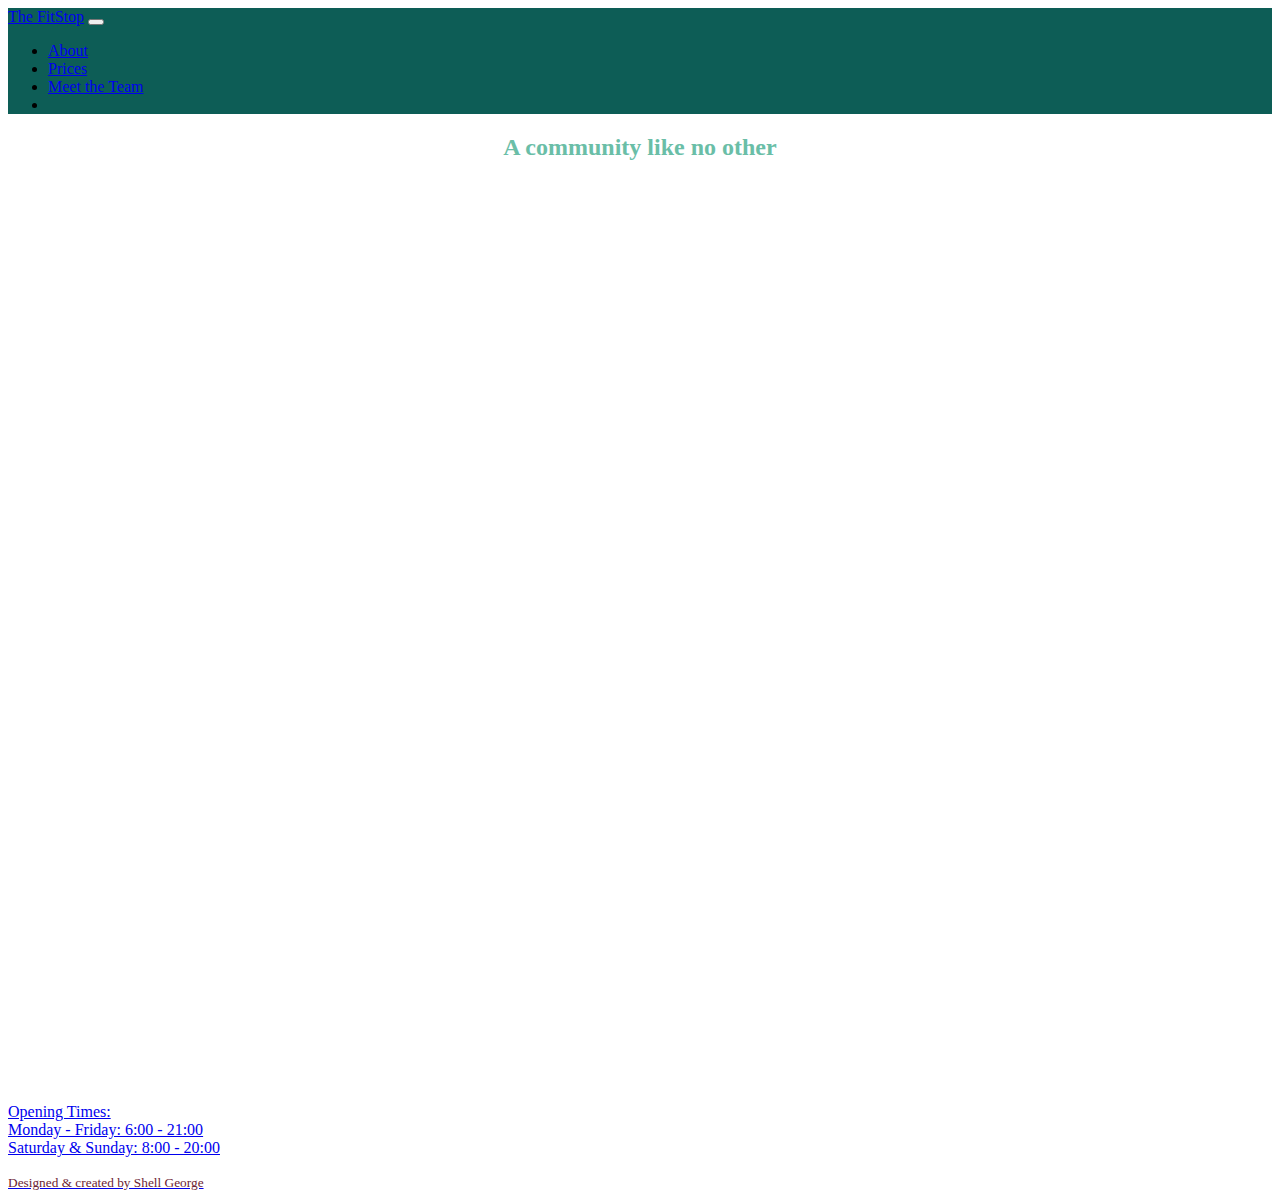
==== about.html @ e60efcc6 "added styling for content in about page" ====
<!DOCTYPE html>
<html lang="en">
<head>
    <meta charset="UTF-8">
    <meta http-equiv="X-UA-Compatible" content="IE=edge">
    <meta name="viewport" content="width=device-width, initial-scale=1.0">
    <meta name="description" content="Cardiff's One stop shop for all your fitness needs.">
    <meta: name="keywords" content="the FitStop, fitness, gym, cardiff, wales">
    <title> About | The FitStop</title>
    <link rel="stylesheet" href="https://cdn.jsdelivr.net/npm/bootstrap@4.5.3/dist/css/bootstrap.min.css" integrity="sha384-TX8t27EcRE3e/ihU7zmQxVncDAy5uIKz4rEkgIXeMed4M0jlfIDPvg6uqKI2xXr2" crossorigin="anonymous">
    <link rel="stylesheet" href="https://use.fontawesome.com/releases/v5.6.3/css/all.css" integrity="sha384-UHRtZLI+pbxtHCWp1t77Bi1L4ZtiqrqD80Kn4Z8NTSRyMA2Fd33n5dQ8lWUE00s/" crossorigin="anonymous"/>
    <link rel="stylesheet" href="assets/css/style.css" type="text/css" />

</head>
<body>
<!-- Navbar -->
<header>
   <nav  class="navbar navbar-expand-lg navbar-dark">
     <a class="navbar-brand" href="index.html" id="gym-name"> <i class="fas fa-dumbbell"></i>  The FitStop</a>
     <button class="navbar-toggler ml-auto" type="button" data-toggle="collapse" data-target="#navbarNavDropdown" aria-controls="navbarNavDropdown" aria-expanded="false" aria-label="Toggle navigation">
       <span class="navbar-toggler-icon"></span></button>

       <div class="collapse navbar-collapse" id="navbarNavDropdown">
           <ul class="navbar-nav mr-auto">
               <li class="nav-item mr-2"><a class="nav-link" href="about.html">About</a></li>
               <li class="nav-item mr-2"><a class="nav-link" href="price.html">Prices</a></li>
               <li class="nav-item mr-2"><a class="nav-link"  href="team.html">Meet the Team</a></li>
               <li class="nav-item dropdown">
           
     </div>
   </nav>
      </header>
<!-- Navbar -->

<!-- Image of community   -->
<section>
<div class="container-fluid" id="about-image">
   <div>
      <div>
         <h2 id="community-slogan" class="text-center text-uppercase">A community like no other</h2>
      </div>
   </div>
</div>
</section>
<!-- About us & Image of founder -->
<section>

</section>

<!-- Facilities available -->
<section>

</section>

 <!-- social media links in here -->
         <section>
            <div class="container-fluid my-5">
      <ul class="social-networks">
      <li><a href="https://www.facebook.com" target="_blank"><i class="fab fa-facebook"> </i></li>
      <li><a href="https://www.instagram.com" target="_blank"><i class="fab fa-instagram"> </i></li>
      <li><a href="https://www.twitter.com" target="_blank"><i class="fab fa-twitter-square"> </i></li>
      </ul>
      </div>
      <p id="gym-times" class="text-center">Opening Times:
        <br> 
        Monday - Friday: 6:00 - 21:00
        <br>
        Saturday & Sunday: 8:00 - 20:00
      </p>
         </section>
  
    </ul>
    <div class="text-center"> 
      <small id="closing-line" class="text-uppercase"> Designed & created by Shell George</small>  
    </div>
  </section>
      </footer>  
      <script src="https://code.jquery.com/jquery-3.5.1.slim.min.js" integrity="sha384-DfXdz2htPH0lsSSs5nCTpuj/zy4C+OGpamoFVy38MVBnE+IbbVYUew+OrCXaRkfj" crossorigin="anonymous"></script>
<script src="https://cdn.jsdelivr.net/npm/popper.js@1.16.1/dist/umd/popper.min.js" integrity="sha384-9/reFTGAW83EW2RDu2S0VKaIzap3H66lZH81PoYlFhbGU+6BZp6G7niu735Sk7lN" crossorigin="anonymous"></script>
<script src="https://cdn.jsdelivr.net/npm/bootstrap@4.5.3/dist/js/bootstrap.min.js" integrity="sha384-w1Q4orYjBQndcko6MimVbzY0tgp4pWB4lZ7lr30WKz0vr/aWKhXdBNmNb5D92v7s" crossorigin="anonymous"></script>
      <script src="https://cdn.jsdelivr.net/npm/bootstrap@4.5.3/dist/js/bootstrap.bundle.min.js" integrity="sha384-ho+j7jyWK8fNQe+A12Hb8AhRq26LrZ/JpcUGGOn+Y7RsweNrtN/tE3MoK7ZeZDyx" crossorigin="anonymous"></script> 
      
</body>
</html>
---- assets/css/style.css ----
<style>
@import url('https://fonts.googleapis.com/css2?family=Montserrat&family=Righteous&display=swap');
</style> 

/*   font-family: 'Montserrat', sans-serif; | font-family: 'Righteous', cursive; */

/* color-ref primary-color: #0d5d56; | secondary-color:  #6d2433 | accent-color:  #6abea7 */

nav {
	padding: 1rem;
    Font-Family:'Righteous', cursive;
    Font-Size: 30px;
}

.navbar{
    background-color: #0d5d56; 
}

#hero-image {
    background: url(../images/hero_image.jpg) no-repeat center center fixed;
    height: 100vh;
    max-width: 100%;
    background-size: cover;
    background-color: rgba(0, 0, 0, 0);
}


.btn-secondary {
    color: #ffffff;
    background-color: #6d2433;
    border-color: #6d2433;
    font-family: 'Montserrat', sans-serif;
}


div p{
    font-family: 'Montserrat', sans-serif;
    color: #6abea7;
    text-align: center;
    font-size: 16px;
}

.text-uppercase.my-3 {
    color: #0d5d56;
}

.slogan{
    color: #6abea7;
    text-align: center;
}

.social-networks li{
    display: inline;
}

.social-networks{
    text-align: center;
    list-style-type: none;
}


.social-networks i{
    font-size: 200%;
    margin: 1%;
    padding: 5%;
    color: #6d2433;
}


#maps {
    height: 100%;
    width: 100%;
    border: none;
}


#closing-line{
color: #6d2433;
}

/* About Us Page  */
#about-image{
    background: url('../images/crossfit-class.jpg') no-repeat center center fixed;
    height: 100vh;
    max-width: 100%;
    background-size: cover;
}

div h2{
    color: #6abea7;
    font-family: 'Righteous', cursive;
}

#community-slogan {
    text-align: center;
}

#gym-times{
    
}
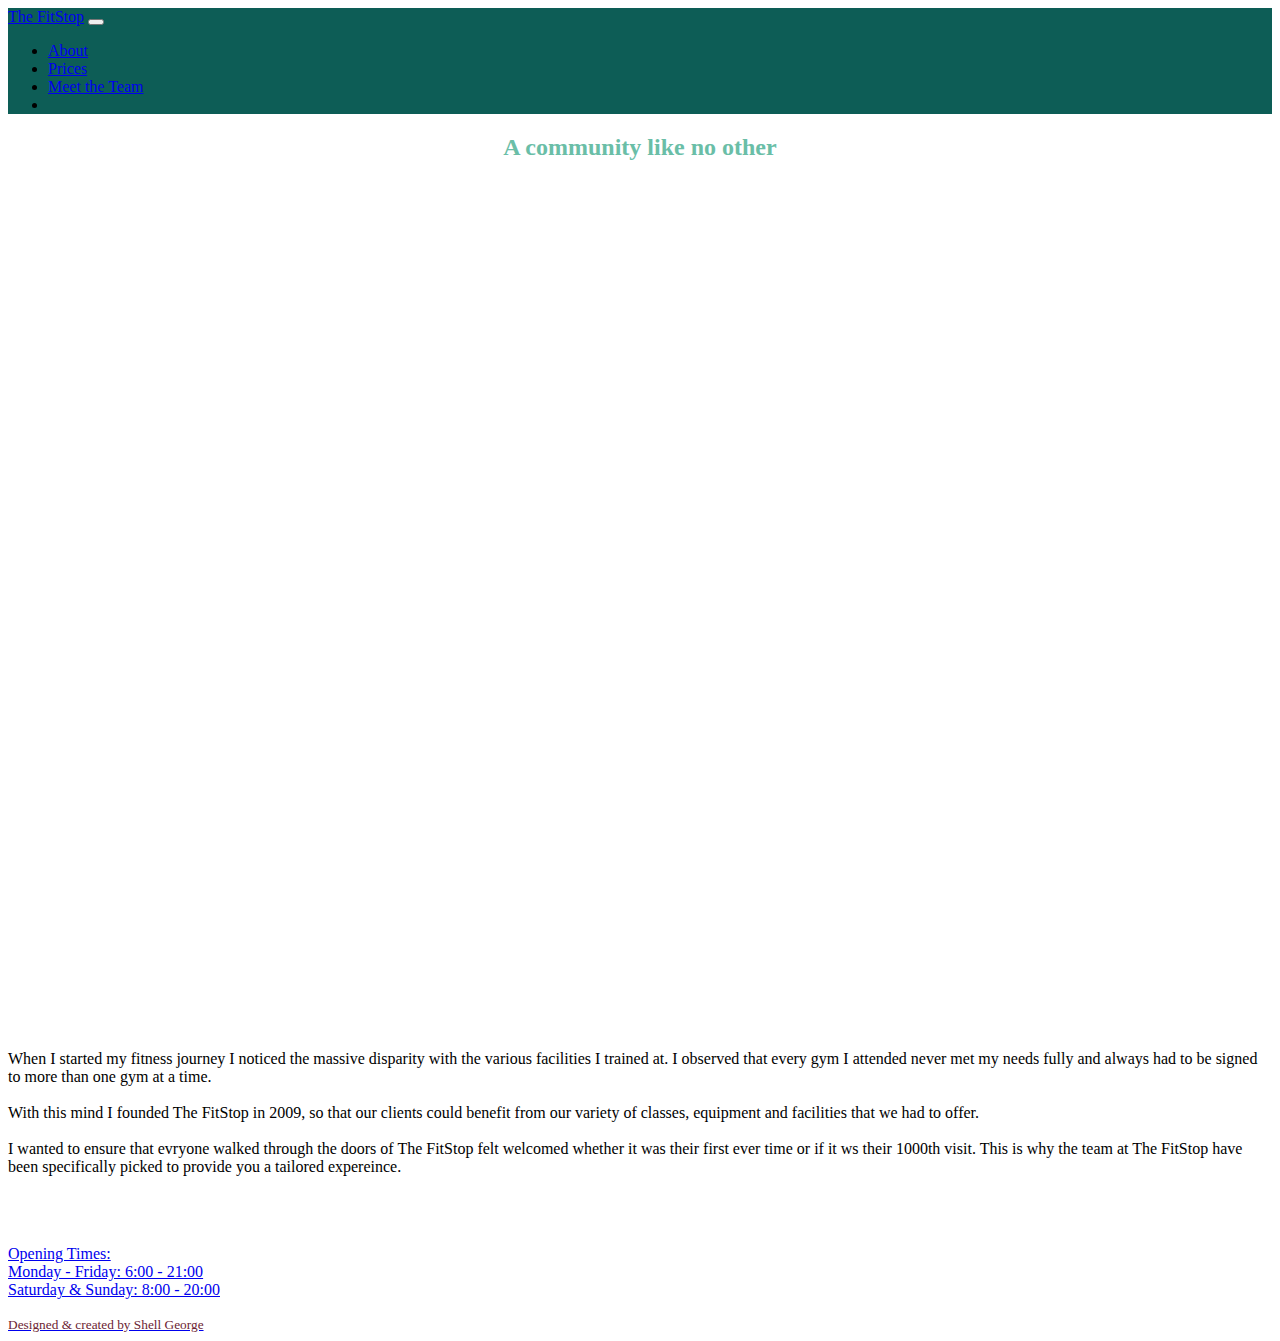
==== commit 15d9a6a6: "updated the html docs with creidt for the navbar" ====
--- a/about.html
+++ b/about.html
@@ -13,7 +13,7 @@
 
 </head>
 <body>
-<!-- Navbar -->
+<!-- Navbar | Credit: Inspired by Matt Rudge, Code Institute. -->
 <header>
    <nav  class="navbar navbar-expand-lg navbar-dark">
      <a class="navbar-brand" href="index.html" id="gym-name"> <i class="fas fa-dumbbell"></i>  The FitStop</a>
@@ -30,7 +30,7 @@
      </div>
    </nav>
       </header>
-<!-- Navbar -->
+<!-- Navbar | Credit: Inspired by Matt Rudge, Code Institute. -->
 
 <!-- Image of community   -->
 <section>
@@ -44,7 +44,14 @@
 </section>
 <!-- About us & Image of founder -->
 <section>
-
+<p>When I started my fitness journey I noticed the massive disparity with the various facilities I trained at. I observed that every gym I attended never met my needs fully and always had to be signed to more than one gym at a time.
+   <br>
+   <br>
+   With this mind I founded The FitStop in 2009, so that our clients could benefit from our variety of classes, equipment and facilities that we had to offer.
+   <br>
+   <br>
+   I wanted to ensure that evryone walked through the doors of The FitStop felt welcomed whether it was their first ever time or if it ws their 1000th visit. This is why the team at The FitStop have been specifically picked to provide you a tailored expereince. 
+</p>
 </section>
 
 <!-- Facilities available -->
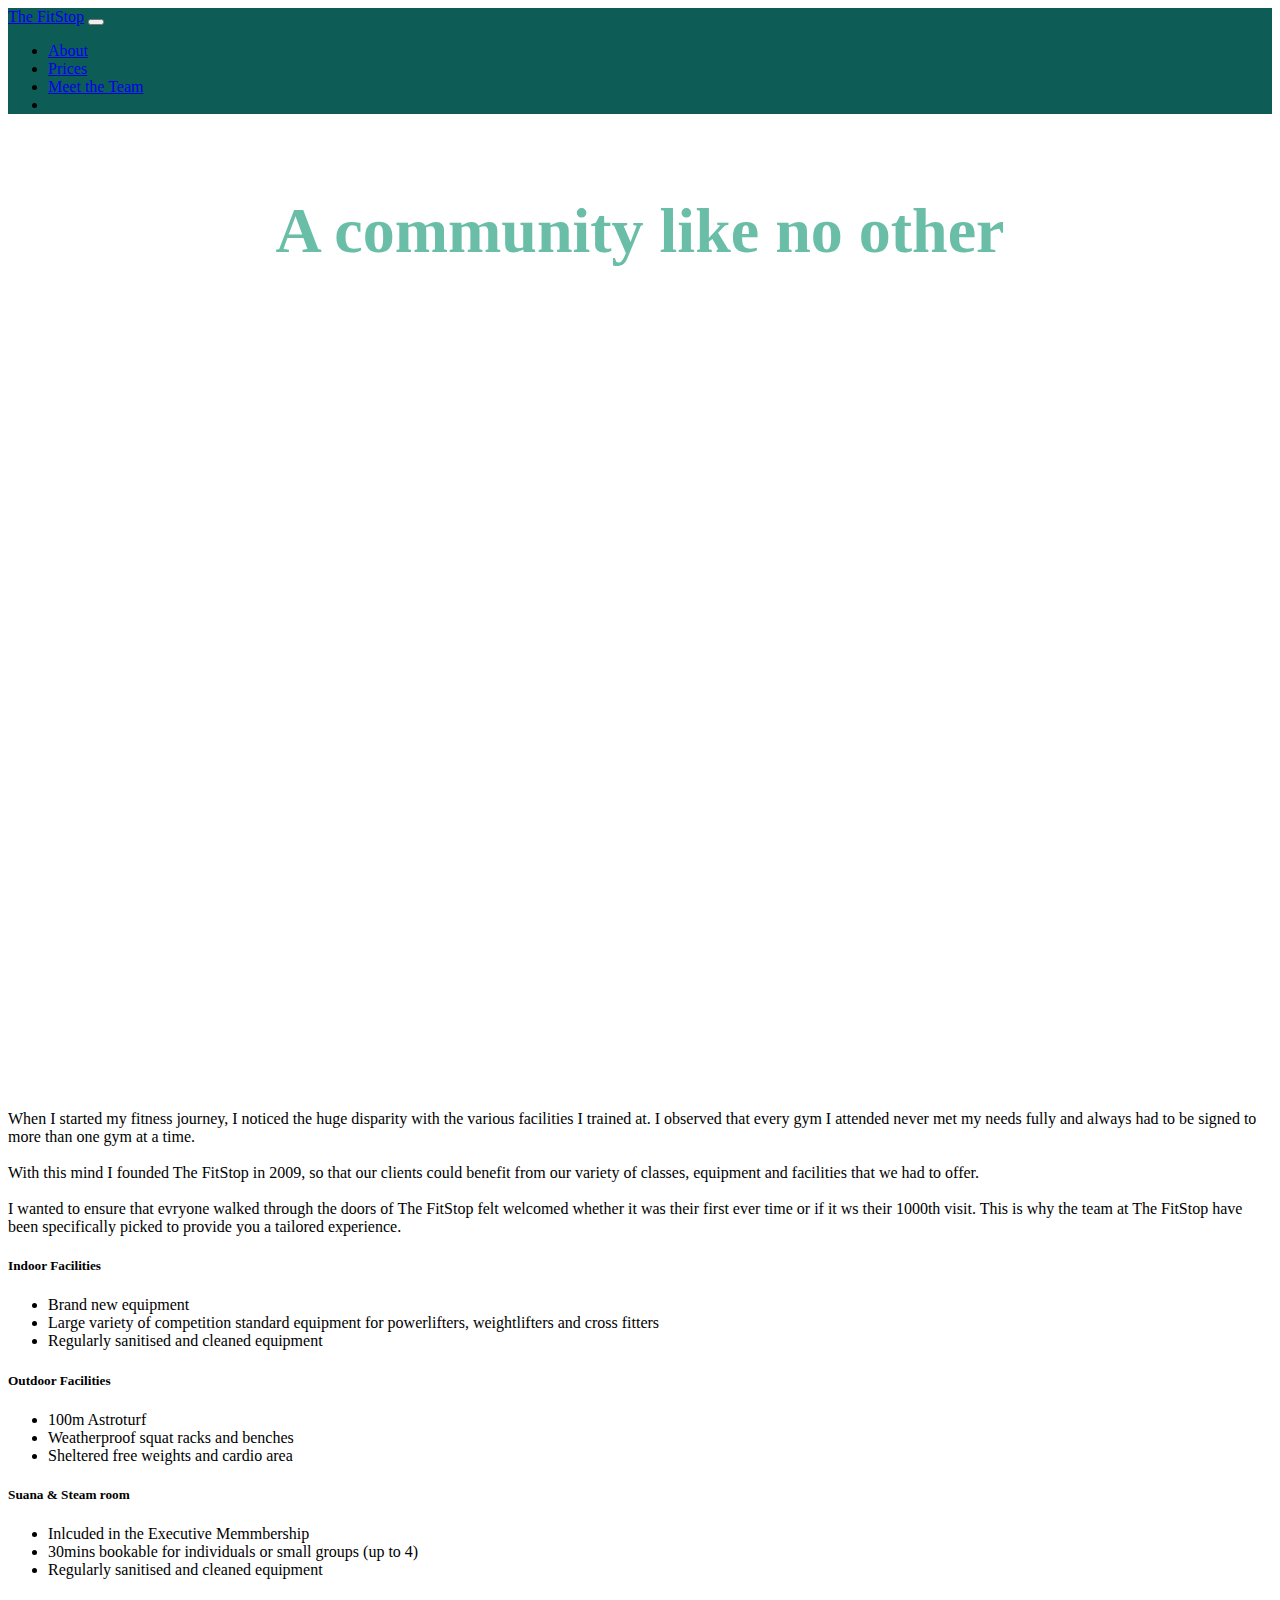
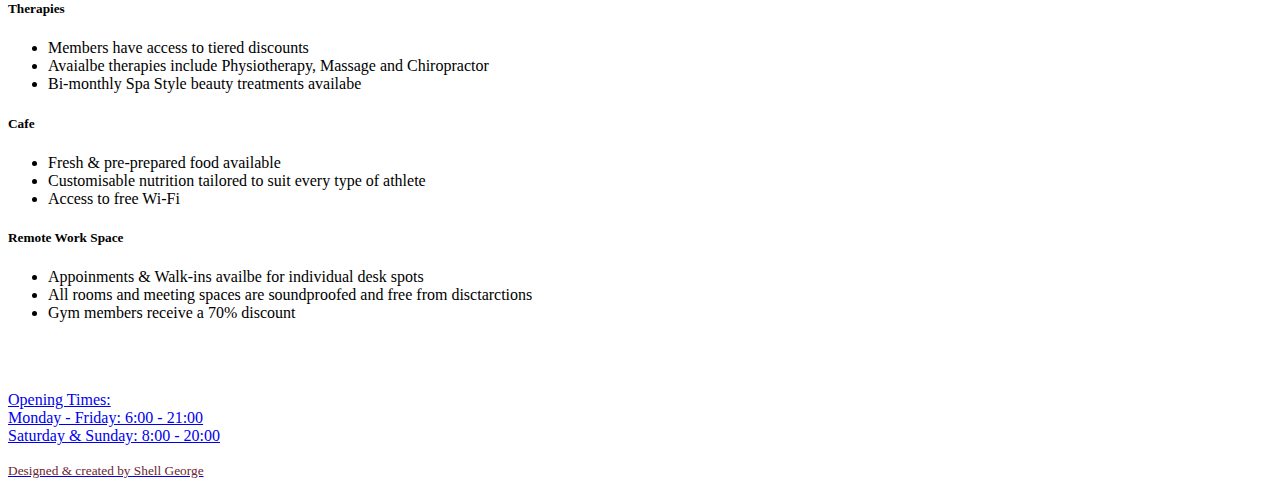
==== commit cffcb27d: "fixed positioning of facilities coloumns" ====
--- a/about.html
+++ b/about.html
@@ -18,7 +18,8 @@
    <nav  class="navbar navbar-expand-lg navbar-dark">
      <a class="navbar-brand" href="index.html" id="gym-name"> <i class="fas fa-dumbbell"></i>  The FitStop</a>
      <button class="navbar-toggler ml-auto" type="button" data-toggle="collapse" data-target="#navbarNavDropdown" aria-controls="navbarNavDropdown" aria-expanded="false" aria-label="Toggle navigation">
-       <span class="navbar-toggler-icon"></span></button>
+       <span class="navbar-toggler-icon"></span>
+      </button>
 
        <div class="collapse navbar-collapse" id="navbarNavDropdown">
            <ul class="navbar-nav mr-auto">
@@ -27,36 +28,111 @@
                <li class="nav-item mr-2"><a class="nav-link"  href="team.html">Meet the Team</a></li>
                <li class="nav-item dropdown">
            
-     </div>
+         </div>
    </nav>
-      </header>
+</header>
 <!-- Navbar | Credit: Inspired by Matt Rudge, Code Institute. -->
 
 <!-- Image of community   -->
 <section>
-<div class="container-fluid" id="about-image">
+<div class="container-fluid jumbotron text-center hero-image-callout" id="about-image">
    <div>
       <div>
-         <h2 id="community-slogan" class="text-center text-uppercase">A community like no other</h2>
+         <h2 id="community-slogan" class="jumbotron-header text-center text-uppercase">A community like no other</h2>
       </div>
    </div>
 </div>
 </section>
+
 <!-- About us & Image of founder -->
 <section>
-<p>When I started my fitness journey I noticed the massive disparity with the various facilities I trained at. I observed that every gym I attended never met my needs fully and always had to be signed to more than one gym at a time.
+<p>When I started my fitness journey, I noticed the huge disparity with the various facilities I trained at. I observed that every gym I attended never met my needs fully and always had to be signed to more than one gym at a time.
    <br>
    <br>
    With this mind I founded The FitStop in 2009, so that our clients could benefit from our variety of classes, equipment and facilities that we had to offer.
    <br>
    <br>
-   I wanted to ensure that evryone walked through the doors of The FitStop felt welcomed whether it was their first ever time or if it ws their 1000th visit. This is why the team at The FitStop have been specifically picked to provide you a tailored expereince. 
+   I wanted to ensure that evryone walked through the doors of The FitStop felt welcomed whether it was their first ever time or if it ws their 1000th visit. This is why the team at The FitStop have been specifically picked to provide you a tailored experience. 
 </p>
 </section>
 
 <!-- Facilities available -->
-<section>
+<section class="grid">
+  <div class="container">
+     <div class="row">
+         <div class="col-4 col-sm-12 col-md-6 col-lg-4">
+            <div class="box box-1">
+               <span class="d-none d-lg-block">
+               <h5 class="text-center">Indoor Facilities</h5>
+               <ul class="list-unstyled">
+               <li>Brand new equipment</li>
+               <li>Large variety of competition standard equipment for powerlifters, weightlifters and cross fitters </li>
+               <li>Regularly sanitised and cleaned equipment</li>
+               </ul>
+               </span>
+            </div>   
+         </div> 
+         <div class="box box-1">
+            <span>
+               <h5 class="text-center">Outdoor Facilities</h5>
+               <ul class="list-unstyled">
+               <li>100m Astroturf</li>
+               <li>Weatherproof squat racks and benches</li>
+               <li>Sheltered free weights and cardio area </li>
+               </ul>
+             </span>
+         </div> 
+         <div class="box box-1">
+            <span class="d-lg-block">
+               <h5 class="text-center">Suana & Steam room</h5>
+               <ul class="list-unstyled">
+               <li>Inlcuded in the Executive Memmbership</li>
+               <li>30mins bookable for individuals or small groups (up to 4)</li>
+               <li>Regularly sanitised and cleaned equipment</li>
+               </ul>
+            </span>
+         </div>  
+       </div>
+   </div>    
+</section>
 
+<section class="grid">
+      <div class="container">
+         <div class="row">
+             <div class="col-4 col-sm-12 col-md-6 col-lg-4">
+                <div class="box box-1">
+                  <span>
+                     <h5 class="text-center">Therapies</h5>
+                     <ul class="list-unstyled">
+                     <li>Members have access to tiered discounts</li>
+                     <li>Avaialbe therapies include Physiotherapy, Massage and Chiropractor</li>
+                     <li>Bi-monthly Spa Style beauty treatments availabe</li>
+                     </ul>
+                  </span>
+               </div>
+               <div class="box box-1">
+                  <span>
+                     <h5 class="text-center">Cafe</h5>
+                     <ul class="list-unstyled">
+                     <li>Fresh & pre-prepared food available</li>
+                     <li>Customisable nutrition tailored to suit every type of athlete</li>
+                     <li>Access to free Wi-Fi</li>
+                     </ul>
+                  </span>
+               </div>   
+            </div>
+            <div class="box box-1">
+               <span>
+                  <h5 class="text-center">Remote Work Space</h5>
+                  <ul class="list-unstyled">
+                  <li>Appoinments & Walk-ins availbe for individual desk spots</li>
+                  <li>All rooms and meeting spaces are soundproofed and free from disctarctions</li>
+                  <li>Gym members receive a 70% discount</li>
+                  </ul>
+               </span>
+            </div>    
+         </div>
+      </div>    
 </section>
 
  <!-- social media links in here -->
--- a/assets/css/style.css
+++ b/assets/css/style.css
@@ -1,6 +1,6 @@
 <style>
 @import url('https://fonts.googleapis.com/css2?family=Montserrat&family=Righteous&display=swap');
-</style> 
+</style>  
 
 /*   font-family: 'Montserrat', sans-serif; | font-family: 'Righteous', cursive; */
 
@@ -8,7 +8,7 @@
 
 nav {
 	padding: 1rem;
-    Font-Family:'Righteous', cursive;
+    Font-Family:'Montserrat', sans-serif;
     Font-Size: 30px;
 }
 
@@ -30,14 +30,20 @@
     background-color: #6d2433;
     border-color: #6d2433;
     font-family: 'Montserrat', sans-serif;
+    margin-top: 20%;
+    margin-left: 45%;
 }
 
+#slogan{
+    
+}
 
 div p{
     font-family: 'Montserrat', sans-serif;
     color: #6abea7;
     text-align: center;
-    font-size: 16px;
+    font-size: 15px;
+
 }
 
 .text-uppercase.my-3 {
@@ -77,6 +83,7 @@
 #closing-line{
 color: #6d2433;
 }
+/* END OF INDEX */
 
 /* About Us Page  */
 #about-image{
@@ -95,6 +102,44 @@
     text-align: center;
 }
 
+.jumbotron-header {
+    font-family: 'Righteous', cursive;
+    color: #6abea7;
+    font-size: 4rem;
+    font-weight: 700;
+    margin-top: 80px;
+
 #gym-times{
     
-}+}
+
+.col-4 {
+    -ms-flex: 0 0 33.333333%;
+    flex: 0 0 33.333333%;
+    max-width: 33.333333%;
+}
+
+.box {
+    background-color: #444444;
+    text-align: center;
+    padding: 50px 0;
+    color: white;
+    font-size: 32px;
+    line-height: 32px;
+    border-radius: 6px;
+    margin-bottom: 20px;
+}
+
+/* ----------END OF ABOUT---------------- */
+
+// Small devices (landscape phones, 576px and up)
+@media (min-width: 576px) { ... }
+
+// Medium devices (tablets, 768px and up)
+@media (min-width: 768px) { ... }
+
+// Large devices (desktops, 992px and up)
+@media (min-width: 992px) { ... }
+
+// Extra large devices (large desktops, 1200px and up)
+@media (min-width: 1200px) { ... }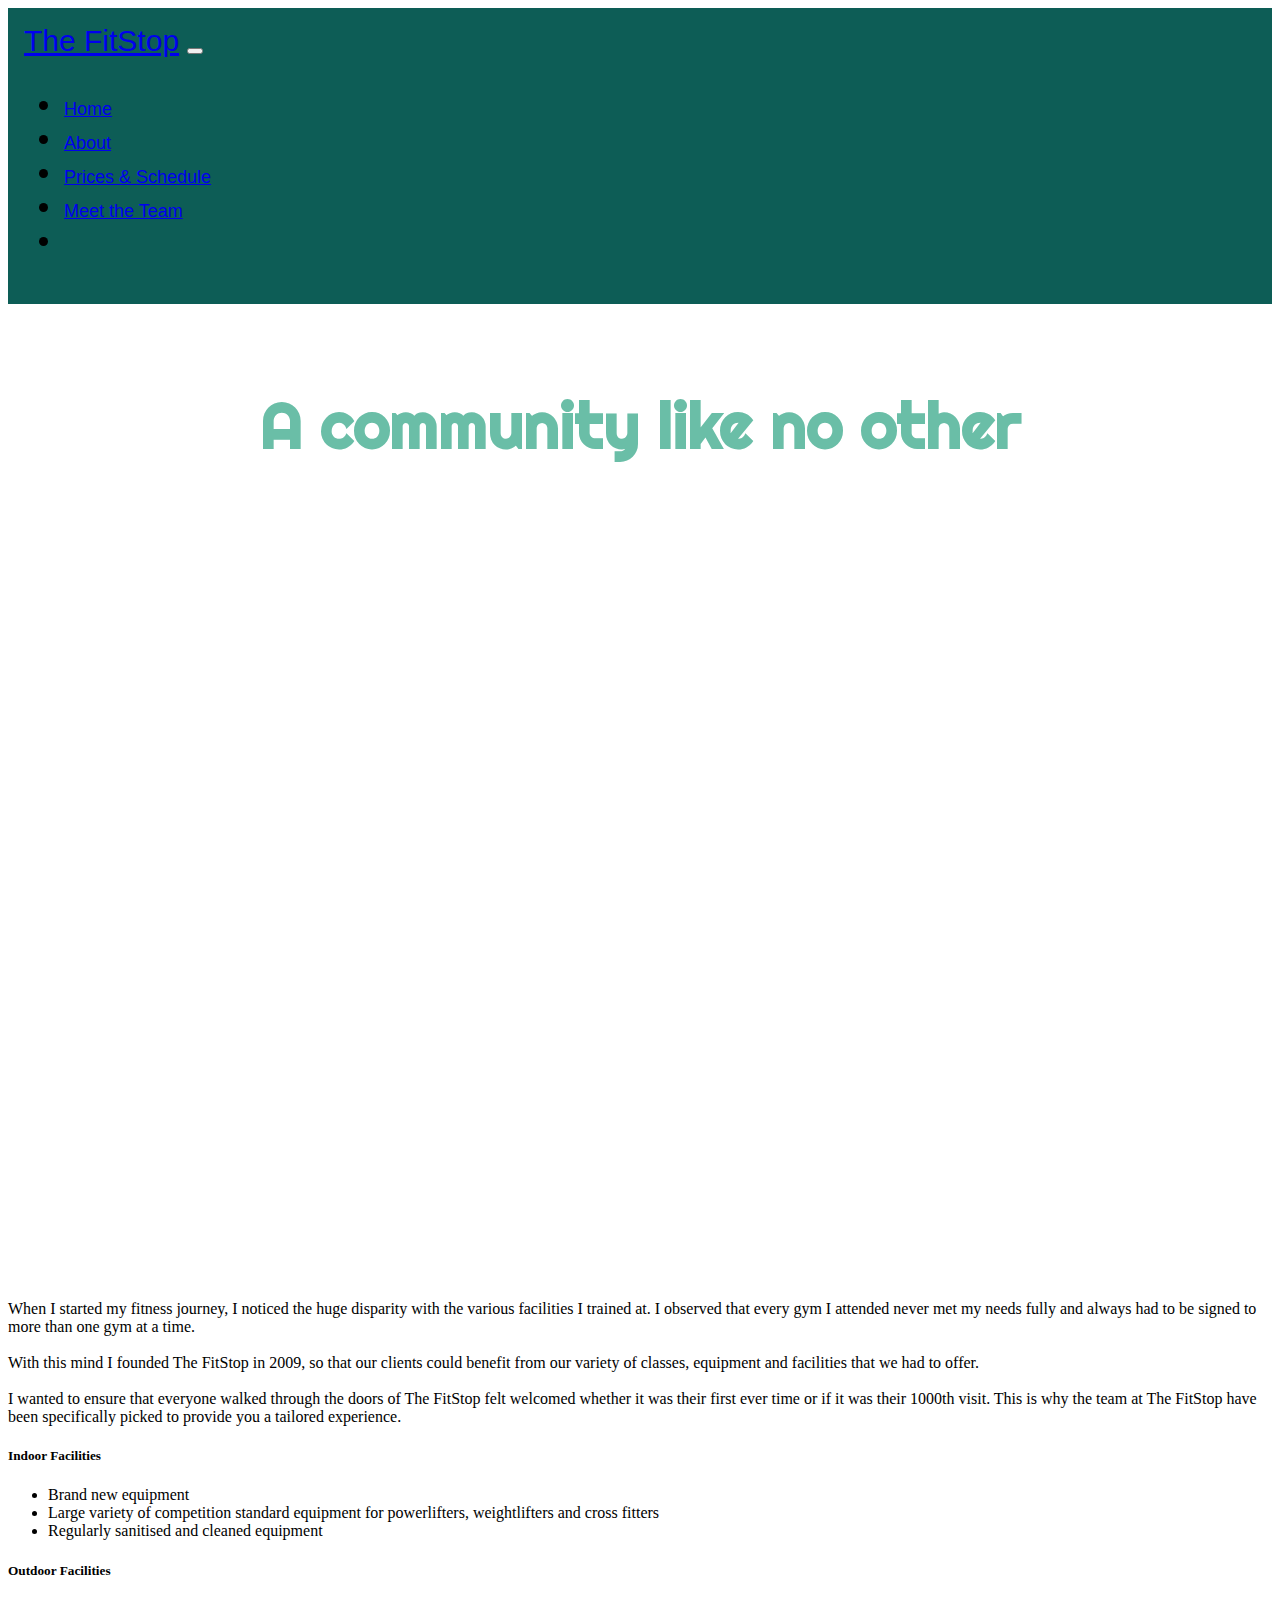
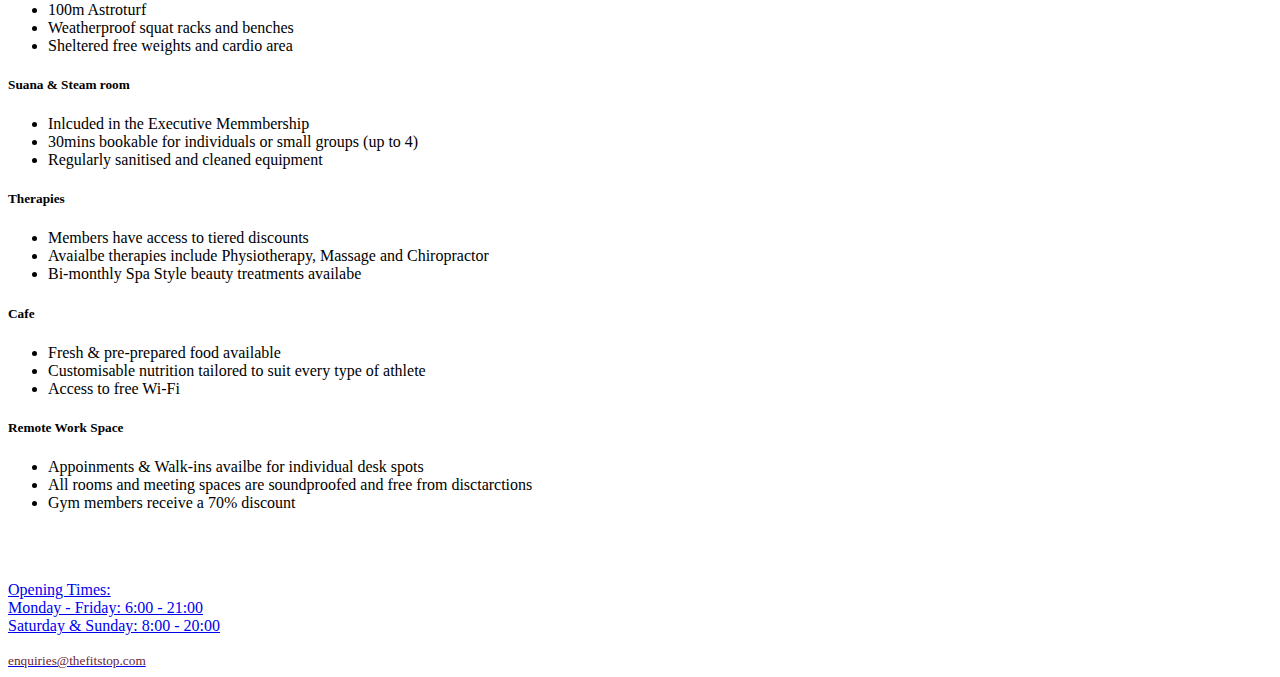
==== commit d5772c9f: "updated names for wireframes" ====
--- a/about.html
+++ b/about.html
@@ -1,167 +1,190 @@
 <!DOCTYPE html>
 <html lang="en">
+
 <head>
     <meta charset="UTF-8">
     <meta http-equiv="X-UA-Compatible" content="IE=edge">
     <meta name="viewport" content="width=device-width, initial-scale=1.0">
     <meta name="description" content="Cardiff's One stop shop for all your fitness needs.">
     <meta: name="keywords" content="the FitStop, fitness, gym, cardiff, wales">
-    <title> About | The FitStop</title>
-    <link rel="stylesheet" href="https://cdn.jsdelivr.net/npm/bootstrap@4.5.3/dist/css/bootstrap.min.css" integrity="sha384-TX8t27EcRE3e/ihU7zmQxVncDAy5uIKz4rEkgIXeMed4M0jlfIDPvg6uqKI2xXr2" crossorigin="anonymous">
-    <link rel="stylesheet" href="https://use.fontawesome.com/releases/v5.6.3/css/all.css" integrity="sha384-UHRtZLI+pbxtHCWp1t77Bi1L4ZtiqrqD80Kn4Z8NTSRyMA2Fd33n5dQ8lWUE00s/" crossorigin="anonymous"/>
-    <link rel="stylesheet" href="assets/css/style.css" type="text/css" />
+        <title> About | The FitStop</title>
+        <link rel="stylesheet" href="https://cdn.jsdelivr.net/npm/bootstrap@4.5.3/dist/css/bootstrap.min.css"
+            integrity="sha384-TX8t27EcRE3e/ihU7zmQxVncDAy5uIKz4rEkgIXeMed4M0jlfIDPvg6uqKI2xXr2" crossorigin="anonymous">
+        <link rel="stylesheet" href="https://use.fontawesome.com/releases/v5.6.3/css/all.css"
+            integrity="sha384-UHRtZLI+pbxtHCWp1t77Bi1L4ZtiqrqD80Kn4Z8NTSRyMA2Fd33n5dQ8lWUE00s/"
+            crossorigin="anonymous" />
+        <link rel="stylesheet" href="assets/css/style.css" type="text/css" />
 
 </head>
+
 <body>
-<!-- Navbar | Credit: Inspired by Matt Rudge, Code Institute. -->
-<header>
-   <nav  class="navbar navbar-expand-lg navbar-dark">
-     <a class="navbar-brand" href="index.html" id="gym-name"> <i class="fas fa-dumbbell"></i>  The FitStop</a>
-     <button class="navbar-toggler ml-auto" type="button" data-toggle="collapse" data-target="#navbarNavDropdown" aria-controls="navbarNavDropdown" aria-expanded="false" aria-label="Toggle navigation">
-       <span class="navbar-toggler-icon"></span>
-      </button>
+    <!-- Navbar | Credit: Inspired by Matt Rudge, Code Institute. -->
+    <header>
+        <nav class="navbar navbar-expand-lg navbar-dark">
+            <a class="navbar-brand" href="index.html" id="gym-name"> <i class="fas fa-dumbbell"></i> The FitStop</a>
+            <button class="navbar-toggler ml-auto" type="button" data-toggle="collapse" data-target="#navbarNavDropdown"
+                aria-controls="navbarNavDropdown" aria-expanded="false" aria-label="Toggle navigation">
+                <span class="navbar-toggler-icon"></span>
+            </button>
 
-       <div class="collapse navbar-collapse" id="navbarNavDropdown">
-           <ul class="navbar-nav mr-auto">
-               <li class="nav-item mr-2"><a class="nav-link" href="about.html">About</a></li>
-               <li class="nav-item mr-2"><a class="nav-link" href="price.html">Prices</a></li>
-               <li class="nav-item mr-2"><a class="nav-link"  href="team.html">Meet the Team</a></li>
-               <li class="nav-item dropdown">
-           
-         </div>
-   </nav>
-</header>
-<!-- Navbar | Credit: Inspired by Matt Rudge, Code Institute. -->
+            <div class="collapse navbar-collapse" id="navbarNavDropdown">
+                <ul class="navbar-nav mr-auto">
+                    <li class="nav-item mr-2"><a class="nav-link" href="index.html">Home</a></li>
+                    <li class="nav-item mr-2"><a class="nav-link" href="about.html">About</a></li>
+                    <li class="nav-item mr-2"><a class="nav-link" href="price.html">Prices & Schedule</a></li>
+                    <li class="nav-item mr-2"><a class="nav-link" href="team.html">Meet the Team</a></li>
+                    <li class="nav-item dropdown">
 
-<!-- Image of community   -->
-<section>
-<div class="container-fluid jumbotron text-center hero-image-callout" id="about-image">
-   <div>
-      <div>
-         <h2 id="community-slogan" class="jumbotron-header text-center text-uppercase">A community like no other</h2>
-      </div>
-   </div>
-</div>
-</section>
+            </div>
+        </nav>
+    </header>
+    <!-- Navbar | Credit: Inspired by Matt Rudge, Code Institute. -->
 
-<!-- About us & Image of founder -->
-<section>
-<p>When I started my fitness journey, I noticed the huge disparity with the various facilities I trained at. I observed that every gym I attended never met my needs fully and always had to be signed to more than one gym at a time.
-   <br>
-   <br>
-   With this mind I founded The FitStop in 2009, so that our clients could benefit from our variety of classes, equipment and facilities that we had to offer.
-   <br>
-   <br>
-   I wanted to ensure that evryone walked through the doors of The FitStop felt welcomed whether it was their first ever time or if it ws their 1000th visit. This is why the team at The FitStop have been specifically picked to provide you a tailored experience. 
-</p>
-</section>
+    <!-- Image of community   -->
+    <section>
+        <div class="container-fluid jumbotron text-center hero-image-callout" id="about-image">
+            <div>
+                <div>
+                    <h2 id="community-slogan" class="jumbotron-header text-center text-uppercase">A community like no
+                        other</h2>
+                </div>
+            </div>
+        </div>
+    </section>
 
-<!-- Facilities available -->
-<section class="grid">
-  <div class="container">
-     <div class="row">
-         <div class="col-4 col-sm-12 col-md-6 col-lg-4">
-            <div class="box box-1">
-               <span class="d-none d-lg-block">
-               <h5 class="text-center">Indoor Facilities</h5>
-               <ul class="list-unstyled">
-               <li>Brand new equipment</li>
-               <li>Large variety of competition standard equipment for powerlifters, weightlifters and cross fitters </li>
-               <li>Regularly sanitised and cleaned equipment</li>
-               </ul>
-               </span>
-            </div>   
-         </div> 
-         <div class="box box-1">
-            <span>
-               <h5 class="text-center">Outdoor Facilities</h5>
-               <ul class="list-unstyled">
-               <li>100m Astroturf</li>
-               <li>Weatherproof squat racks and benches</li>
-               <li>Sheltered free weights and cardio area </li>
-               </ul>
-             </span>
-         </div> 
-         <div class="box box-1">
-            <span class="d-lg-block">
-               <h5 class="text-center">Suana & Steam room</h5>
-               <ul class="list-unstyled">
-               <li>Inlcuded in the Executive Memmbership</li>
-               <li>30mins bookable for individuals or small groups (up to 4)</li>
-               <li>Regularly sanitised and cleaned equipment</li>
-               </ul>
-            </span>
-         </div>  
-       </div>
-   </div>    
-</section>
+    <!-- About us & Image of founder -->
+    <section>
+        <p>When I started my fitness journey, I noticed the huge disparity with the various facilities I trained at. I
+            observed that every gym I attended never met my needs fully and always had to be signed to more than one gym
+            at a time.
+            <br>
+            <br>
+            With this mind I founded The FitStop in 2009, so that our clients could benefit from our variety of classes,
+            equipment and facilities that we had to offer.
+            <br>
+            <br>
+            I wanted to ensure that everyone walked through the doors of The FitStop felt welcomed whether it was their
+            first ever time or if it was their 1000th visit. This is why the team at The FitStop have been specifically
+            picked to provide you a tailored experience.
+        </p>
+    </section>
 
-<section class="grid">
-      <div class="container">
-         <div class="row">
-             <div class="col-4 col-sm-12 col-md-6 col-lg-4">
+    <!-- Facilities available -->
+    <section class="grid">
+        <div class="container">
+            <div class="row">
+                <div class="col-4 col-sm-12 col-md-6 col-lg-4">
+                    <div class="box box-1">
+                        <span class="d-none d-lg-block">
+                            <h5 class="text-center">Indoor Facilities</h5>
+                            <ul class="list-unstyled">
+                                <li>Brand new equipment</li>
+                                <li>Large variety of competition standard equipment for powerlifters, weightlifters and
+                                    cross fitters </li>
+                                <li>Regularly sanitised and cleaned equipment</li>
+                            </ul>
+                        </span>
+                    </div>
+                </div>
                 <div class="box box-1">
-                  <span>
-                     <h5 class="text-center">Therapies</h5>
-                     <ul class="list-unstyled">
-                     <li>Members have access to tiered discounts</li>
-                     <li>Avaialbe therapies include Physiotherapy, Massage and Chiropractor</li>
-                     <li>Bi-monthly Spa Style beauty treatments availabe</li>
-                     </ul>
-                  </span>
-               </div>
-               <div class="box box-1">
-                  <span>
-                     <h5 class="text-center">Cafe</h5>
-                     <ul class="list-unstyled">
-                     <li>Fresh & pre-prepared food available</li>
-                     <li>Customisable nutrition tailored to suit every type of athlete</li>
-                     <li>Access to free Wi-Fi</li>
-                     </ul>
-                  </span>
-               </div>   
+                    <span>
+                        <h5 class="text-center">Outdoor Facilities</h5>
+                        <ul class="list-unstyled">
+                            <li>100m Astroturf</li>
+                            <li>Weatherproof squat racks and benches</li>
+                            <li>Sheltered free weights and cardio area </li>
+                        </ul>
+                    </span>
+                </div>
+                <div class="box box-1">
+                    <span>
+                        <h5 class="text-center">Suana & Steam room</h5>
+                        <ul class="list-unstyled">
+                            <li>Inlcuded in the Executive Memmbership</li>
+                            <li>30mins bookable for individuals or small groups (up to 4)</li>
+                            <li>Regularly sanitised and cleaned equipment</li>
+                        </ul>
+                    </span>
+                </div>
             </div>
-            <div class="box box-1">
-               <span>
-                  <h5 class="text-center">Remote Work Space</h5>
-                  <ul class="list-unstyled">
-                  <li>Appoinments & Walk-ins availbe for individual desk spots</li>
-                  <li>All rooms and meeting spaces are soundproofed and free from disctarctions</li>
-                  <li>Gym members receive a 70% discount</li>
-                  </ul>
-               </span>
-            </div>    
-         </div>
-      </div>    
-</section>
+        </div>
+    </section>
 
- <!-- social media links in here -->
-         <section>
-            <div class="container-fluid my-5">
-      <ul class="social-networks">
-      <li><a href="https://www.facebook.com" target="_blank"><i class="fab fa-facebook"> </i></li>
-      <li><a href="https://www.instagram.com" target="_blank"><i class="fab fa-instagram"> </i></li>
-      <li><a href="https://www.twitter.com" target="_blank"><i class="fab fa-twitter-square"> </i></li>
-      </ul>
-      </div>
-      <p id="gym-times" class="text-center">Opening Times:
-        <br> 
-        Monday - Friday: 6:00 - 21:00
-        <br>
-        Saturday & Sunday: 8:00 - 20:00
-      </p>
-         </section>
-  
+    <section class="grid">
+        <div class="container">
+            <div class="row">
+                <div class="col-4 col-sm-12 col-md-6 col-lg-4">
+                    <div class="box box-1">
+                        <span>
+                            <h5 class="text-center">Therapies</h5>
+                            <ul class="list-unstyled">
+                                <li>Members have access to tiered discounts</li>
+                                <li>Avaialbe therapies include Physiotherapy, Massage and Chiropractor</li>
+                                <li>Bi-monthly Spa Style beauty treatments availabe</li>
+                            </ul>
+                        </span>
+                    </div>
+                    <div class="box box-1">
+                        <span>
+                            <h5 class="text-center">Cafe</h5>
+                            <ul class="list-unstyled">
+                                <li>Fresh & pre-prepared food available</li>
+                                <li>Customisable nutrition tailored to suit every type of athlete</li>
+                                <li>Access to free Wi-Fi</li>
+                            </ul>
+                        </span>
+                    </div>
+                </div>
+                <div class="box box-1">
+                    <span>
+                        <h5 class="text-center">Remote Work Space</h5>
+                        <ul class="list-unstyled">
+                            <li>Appoinments & Walk-ins availbe for individual desk spots</li>
+                            <li>All rooms and meeting spaces are soundproofed and free from disctarctions</li>
+                            <li>Gym members receive a 70% discount</li>
+                        </ul>
+                    </span>
+                </div>
+            </div>
+        </div>
+    </section>
+
+    <!-- social media links in here -->
+    <section>
+        <div class="container-fluid my-5">
+            <ul class="social-networks">
+                <li><a href="https://www.facebook.com" target="_blank"><i class="fab fa-facebook"> </i></li>
+                <li><a href="https://www.instagram.com" target="_blank"><i class="fab fa-instagram"> </i></li>
+                <li><a href="https://www.twitter.com" target="_blank"><i class="fab fa-twitter-square"> </i></li>
+            </ul>
+        </div>
+        <p id="gym-times" class="text-center">Opening Times:
+            <br>
+            Monday - Friday: 6:00 - 21:00
+            <br>
+            Saturday & Sunday: 8:00 - 20:00
+        </p>
+    </section>
+
     </ul>
-    <div class="text-center"> 
-      <small id="closing-line" class="text-uppercase"> Designed & created by Shell George</small>  
+    <div class="text-center">
+        <small id="closing-line" class="text-uppercase"> enquiries@thefitstop.com</small>
     </div>
-  </section>
-      </footer>  
-      <script src="https://code.jquery.com/jquery-3.5.1.slim.min.js" integrity="sha384-DfXdz2htPH0lsSSs5nCTpuj/zy4C+OGpamoFVy38MVBnE+IbbVYUew+OrCXaRkfj" crossorigin="anonymous"></script>
-<script src="https://cdn.jsdelivr.net/npm/popper.js@1.16.1/dist/umd/popper.min.js" integrity="sha384-9/reFTGAW83EW2RDu2S0VKaIzap3H66lZH81PoYlFhbGU+6BZp6G7niu735Sk7lN" crossorigin="anonymous"></script>
-<script src="https://cdn.jsdelivr.net/npm/bootstrap@4.5.3/dist/js/bootstrap.min.js" integrity="sha384-w1Q4orYjBQndcko6MimVbzY0tgp4pWB4lZ7lr30WKz0vr/aWKhXdBNmNb5D92v7s" crossorigin="anonymous"></script>
-      <script src="https://cdn.jsdelivr.net/npm/bootstrap@4.5.3/dist/js/bootstrap.bundle.min.js" integrity="sha384-ho+j7jyWK8fNQe+A12Hb8AhRq26LrZ/JpcUGGOn+Y7RsweNrtN/tE3MoK7ZeZDyx" crossorigin="anonymous"></script> 
-      
+    </section>
+    </footer>
+    <script src="https://code.jquery.com/jquery-3.5.1.slim.min.js"
+        integrity="sha384-DfXdz2htPH0lsSSs5nCTpuj/zy4C+OGpamoFVy38MVBnE+IbbVYUew+OrCXaRkfj" crossorigin="anonymous">
+    </script>
+    <script src="https://cdn.jsdelivr.net/npm/popper.js@1.16.1/dist/umd/popper.min.js"
+        integrity="sha384-9/reFTGAW83EW2RDu2S0VKaIzap3H66lZH81PoYlFhbGU+6BZp6G7niu735Sk7lN" crossorigin="anonymous">
+    </script>
+    <script src="https://cdn.jsdelivr.net/npm/bootstrap@4.5.3/dist/js/bootstrap.min.js"
+        integrity="sha384-w1Q4orYjBQndcko6MimVbzY0tgp4pWB4lZ7lr30WKz0vr/aWKhXdBNmNb5D92v7s" crossorigin="anonymous">
+    </script>
+    <script src="https://cdn.jsdelivr.net/npm/bootstrap@4.5.3/dist/js/bootstrap.bundle.min.js"
+        integrity="sha384-ho+j7jyWK8fNQe+A12Hb8AhRq26LrZ/JpcUGGOn+Y7RsweNrtN/tE3MoK7ZeZDyx" crossorigin="anonymous">
+    </script>
+
 </body>
+
 </html>--- a/assets/css/style.css
+++ b/assets/css/style.css
@@ -1,29 +1,29 @@
-<style>
-@import url('https://fonts.googleapis.com/css2?family=Montserrat&family=Righteous&display=swap');
-</style>  
-
+@import url('https://fonts.googleapis.com/css2?family=Montserrat+Alternates:wght@300&family=Righteous&display=swap');
 /*   font-family: 'Montserrat', sans-serif; | font-family: 'Righteous', cursive; */
 
 /* color-ref primary-color: #0d5d56; | secondary-color:  #6d2433 | accent-color:  #6abea7 */
 
 nav {
-	padding: 1rem;
-    Font-Family:'Montserrat', sans-serif;
+    padding: 1rem;
+    Font-Family: 'Montserrat', sans-serif;
     Font-Size: 30px;
 }
 
-.navbar{
-    background-color: #0d5d56; 
+.navbar {
+    background-color: #0d5d56;
 }
 
 #hero-image {
     background: url(../images/hero_image.jpg) no-repeat center center fixed;
-    height: 100vh;
+    height: 80vh;
     max-width: 100%;
     background-size: cover;
     background-color: rgba(0, 0, 0, 0);
 }
 
+.nav-link {
+    font-size: 60%;
+}
 
 .btn-secondary {
     color: #ffffff;
@@ -34,11 +34,9 @@
     margin-left: 45%;
 }
 
-#slogan{
-    
-}
+#slogan {}
 
-div p{
+div p {
     font-family: 'Montserrat', sans-serif;
     color: #6abea7;
     text-align: center;
@@ -50,22 +48,22 @@
     color: #0d5d56;
 }
 
-.slogan{
+.slogan {
     color: #6abea7;
     text-align: center;
 }
 
-.social-networks li{
+.social-networks li {
     display: inline;
 }
 
-.social-networks{
+.social-networks {
     text-align: center;
     list-style-type: none;
 }
 
 
-.social-networks i{
+.social-networks i {
     font-size: 200%;
     margin: 1%;
     padding: 5%;
@@ -74,26 +72,27 @@
 
 
 #maps {
-    height: 100%;
+    height: 50vh;
     width: 100%;
     border: none;
 }
 
 
-#closing-line{
-color: #6d2433;
+#closing-line {
+    color: #6d2433;
 }
+
 /* END OF INDEX */
 
 /* About Us Page  */
-#about-image{
+#about-image {
     background: url('../images/crossfit-class.jpg') no-repeat center center fixed;
     height: 100vh;
     max-width: 100%;
     background-size: cover;
 }
 
-div h2{
+div h2 {
     color: #6abea7;
     font-family: 'Righteous', cursive;
 }
@@ -109,37 +108,45 @@
     font-weight: 700;
     margin-top: 80px;
 
-#gym-times{
-    
-}
+    #gym-times {
+        color: #6d2433;
 
-.col-4 {
-    -ms-flex: 0 0 33.333333%;
-    flex: 0 0 33.333333%;
-    max-width: 33.333333%;
-}
+    }
 
-.box {
-    background-color: #444444;
-    text-align: center;
-    padding: 50px 0;
-    color: white;
-    font-size: 32px;
-    line-height: 32px;
-    border-radius: 6px;
-    margin-bottom: 20px;
-}
+    .col-4 {
+        -ms-flex: 0 0 33.333333%;
+        flex: 0 0 33.333333%;
+        max-width: 33.333333%;
+    }
 
-/* ----------END OF ABOUT---------------- */
+    .box {
+        background-color: #6abea7 text-align: center;
+        padding: 50px 0;
+        color: white;
+        font-size: 32px;
+        line-height: 32px;
+        border-radius: 6px;
+        margin-bottom: 20px;
+    }
 
-// Small devices (landscape phones, 576px and up)
-@media (min-width: 576px) { ... }
+    /* ----------END OF ABOUT---------------- */
 
-// Medium devices (tablets, 768px and up)
-@media (min-width: 768px) { ... }
+    // Small devices (landscape phones, 576px and up)
+    @media (min-width: 576px) {
+        ...
+    }
 
-// Large devices (desktops, 992px and up)
-@media (min-width: 992px) { ... }
+    // Medium devices (tablets, 768px and up)
+    @media (min-width: 768px) {
+        ...
+    }
 
-// Extra large devices (large desktops, 1200px and up)
-@media (min-width: 1200px) { ... }+    // Large devices (desktops, 992px and up)
+    @media (min-width: 992px) {
+        ...
+    }
+
+    // Extra large devices (large desktops, 1200px and up)
+    @media (min-width: 1200px) {
+        ...
+    }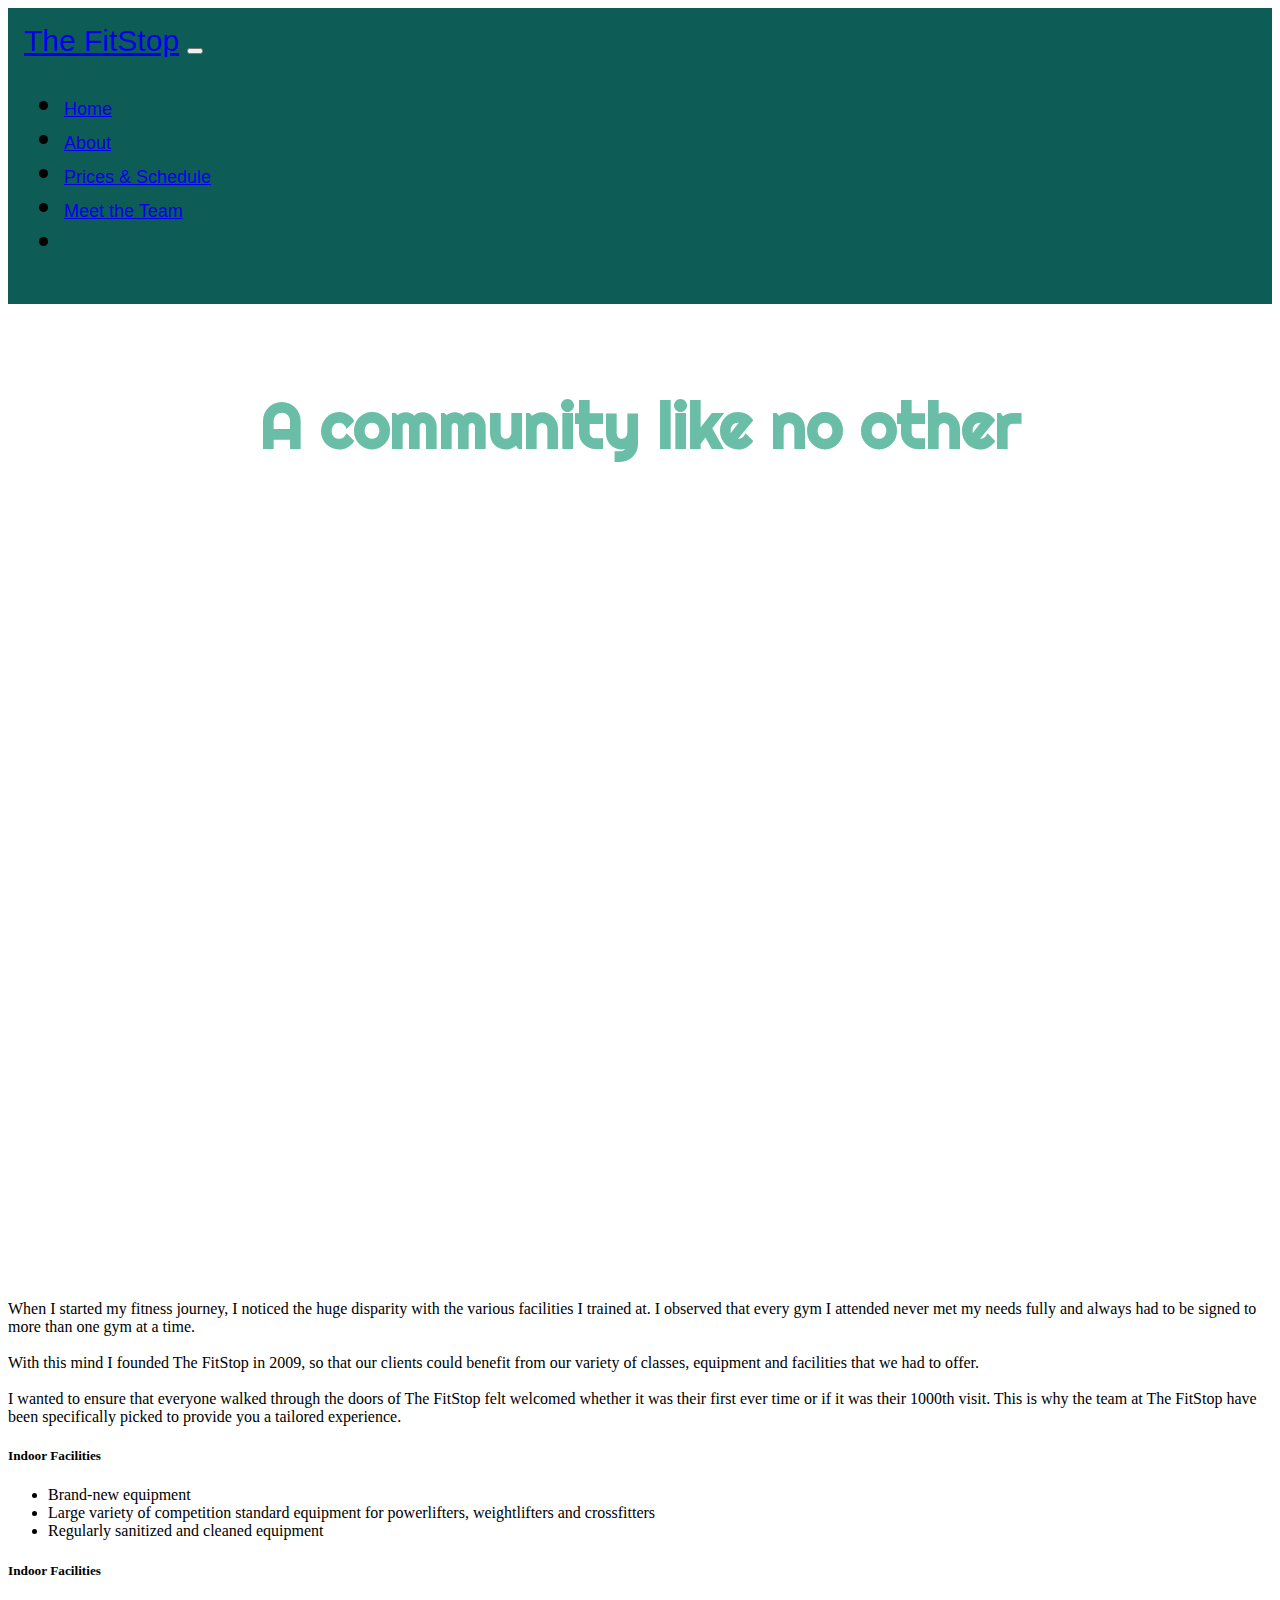
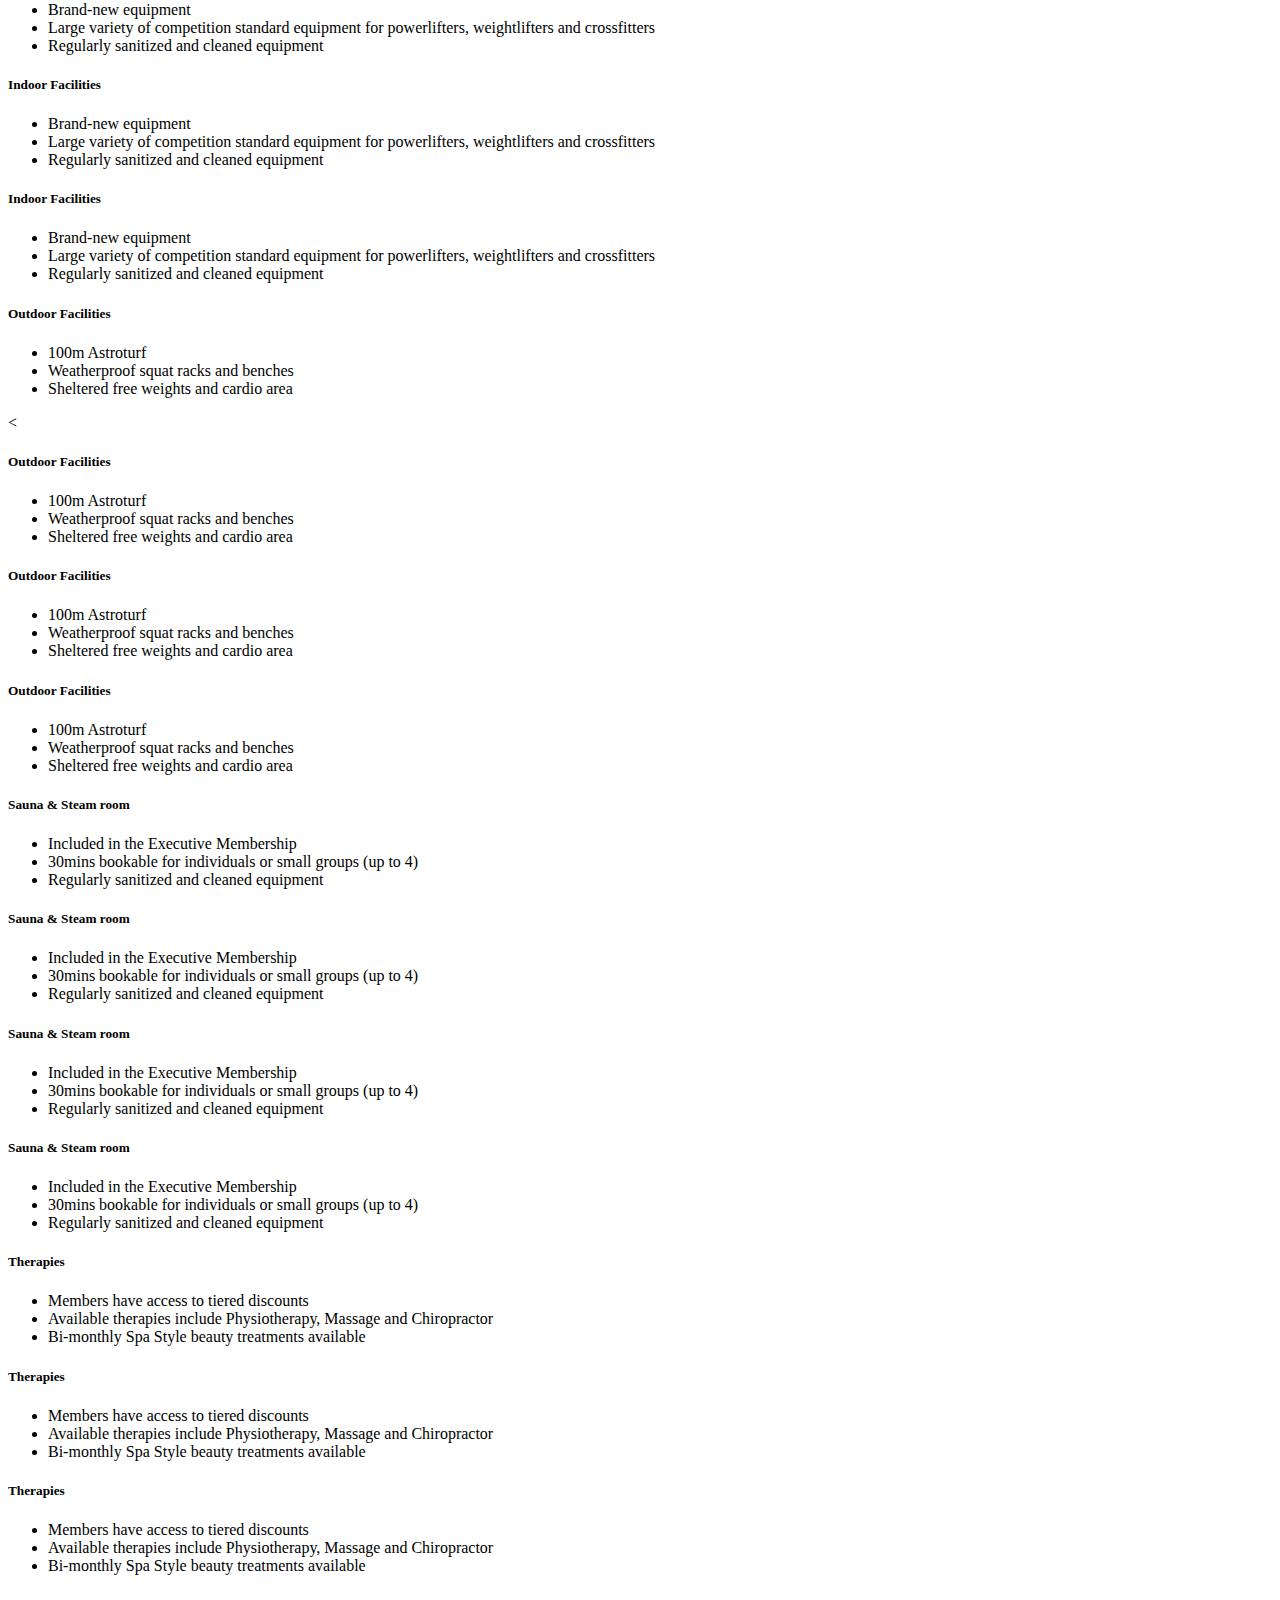
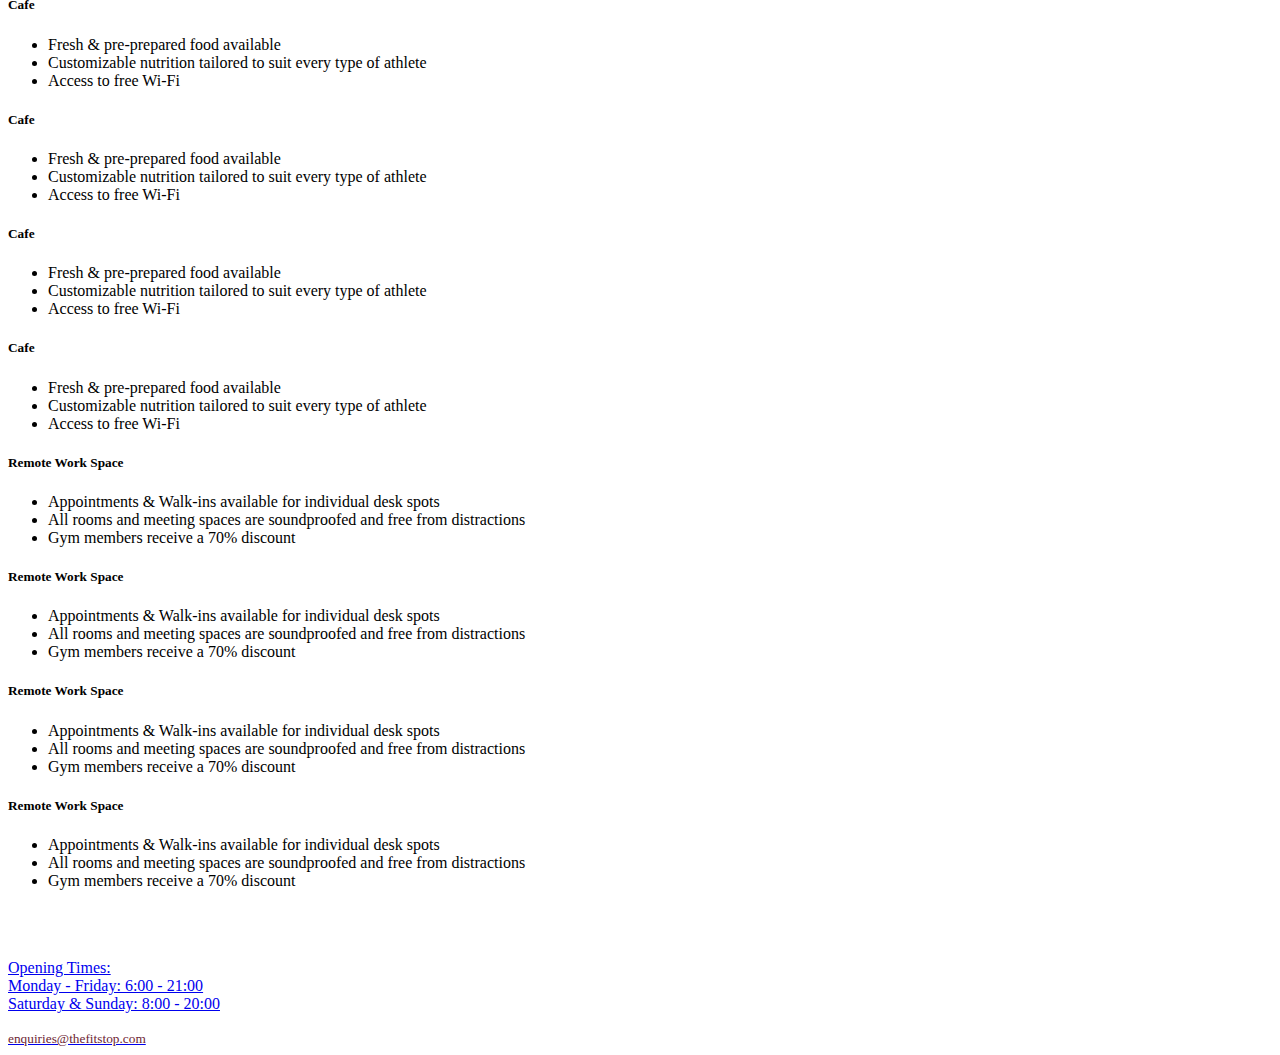
==== commit 264dad68: "changed the javascript cdn to the correct links" ====
--- a/about.html
+++ b/about.html
@@ -20,7 +20,7 @@
 <body>
     <!-- Navbar | Credit: Inspired by Matt Rudge, Code Institute. -->
     <header>
-        <nav class="navbar navbar-expand-lg navbar-dark">
+        <nav class="navbar navbar-expand-lg navbar-dark fixed-top">
             <a class="navbar-brand" href="index.html" id="gym-name"> <i class="fas fa-dumbbell"></i> The FitStop</a>
             <button class="navbar-toggler ml-auto" type="button" data-toggle="collapse" data-target="#navbarNavDropdown"
                 aria-controls="navbarNavDropdown" aria-expanded="false" aria-label="Toggle navigation">
@@ -53,7 +53,7 @@
     </section>
 
     <!-- About us & Image of founder -->
-    <section>
+    <section class="container">
         <p>When I started my fitness journey, I noticed the huge disparity with the various facilities I trained at. I
             observed that every gym I attended never met my needs fully and always had to be signed to more than one gym
             at a time.
@@ -70,84 +70,232 @@
     </section>
 
     <!-- Facilities available -->
-    <section class="grid">
+    <!-- Credit: Code from CodeInstitute's Column demo, Module Resources. -->
+    <main class="grid">
         <div class="container">
             <div class="row">
-                <div class="col-4 col-sm-12 col-md-6 col-lg-4">
+                <div class="col-12 col-sm-12 col-md-4 col-lg-4">
                     <div class="box box-1">
                         <span class="d-none d-lg-block">
                             <h5 class="text-center">Indoor Facilities</h5>
                             <ul class="list-unstyled">
-                                <li>Brand new equipment</li>
+                                <li>Brand-new equipment</li>
                                 <li>Large variety of competition standard equipment for powerlifters, weightlifters and
-                                    cross fitters </li>
-                                <li>Regularly sanitised and cleaned equipment</li>
-                            </ul>
-                        </span>
-                    </div>
-                </div>
-                <div class="box box-1">
-                    <span>
-                        <h5 class="text-center">Outdoor Facilities</h5>
-                        <ul class="list-unstyled">
-                            <li>100m Astroturf</li>
-                            <li>Weatherproof squat racks and benches</li>
-                            <li>Sheltered free weights and cardio area </li>
-                        </ul>
-                    </span>
-                </div>
-                <div class="box box-1">
-                    <span>
-                        <h5 class="text-center">Suana & Steam room</h5>
-                        <ul class="list-unstyled">
-                            <li>Inlcuded in the Executive Memmbership</li>
-                            <li>30mins bookable for individuals or small groups (up to 4)</li>
-                            <li>Regularly sanitised and cleaned equipment</li>
-                        </ul>
-                    </span>
-                </div>
+                                    crossfitters </li>
+                                <li>Regularly sanitized and cleaned equipment</li>
+                            </ul>
+                        </span>
+                        <span class="d-none d-md-block d-lg-none">
+                            <h5 class="text-center">Indoor Facilities</h5>
+                            <ul class="list-unstyled">
+                                <li>Brand-new equipment</li>
+                                <li>Large variety of competition standard equipment for powerlifters, weightlifters and
+                                    crossfitters </li>
+                                <li>Regularly sanitized and cleaned equipment</li>
+                            </ul>
+                        </span>
+                        <span class="d-none d-sm-block d-md-none">
+                            <h5 class="text-center">Indoor Facilities</h5>
+                            <ul class="list-unstyled">
+                                <li>Brand-new equipment</li>
+                                <li>Large variety of competition standard equipment for powerlifters, weightlifters and
+                                    crossfitters </li>
+                                <li>Regularly sanitized and cleaned equipment</li>
+                            </ul>
+                        </span>
+                        <span class="d-block d-sm-none">
+                            <h5 class="text-center">Indoor Facilities</h5>
+                            <ul class="list-unstyled">
+                                <li>Brand-new equipment</li>
+                                <li>Large variety of competition standard equipment for powerlifters, weightlifters and
+                                    crossfitters </li>
+                                <li>Regularly sanitized and cleaned equipment</li>
+                            </ul>
+                        </span>
+                    </div>
+                </div>
+                <div class="col-12 col-sm-12 col-md-4 col-lg-4">
+                    <div class="box box-2">
+                        <span class="d-none d-lg-block">
+                            <h5 class="text-center">Outdoor Facilities</h5>
+                            <ul class="list-unstyled">
+                                <li>100m Astroturf</li>
+                                <li>Weatherproof squat racks and benches</li>
+                                <li>Sheltered free weights and cardio area </li>
+                            </ul>
+                        </span>
+                        <span class="d-none d-md-block d-lg-none">
+                            < <h5 class="text-center">Outdoor Facilities</h5>
+                                <ul class="list-unstyled">
+                                    <li>100m Astroturf</li>
+                                    <li>Weatherproof squat racks and benches</li>
+                                    <li>Sheltered free weights and cardio area </li>
+                                </ul>
+                        </span>
+                        <span class="d-none d-sm-block d-md-none">
+                            <h5 class="text-center">Outdoor Facilities</h5>
+                            <ul class="list-unstyled">
+                                <li>100m Astroturf</li>
+                                <li>Weatherproof squat racks and benches</li>
+                                <li>Sheltered free weights and cardio area </li>
+                            </ul>
+                        </span>
+                        <span class="d-block d-sm-none">
+                            <h5 class="text-center">Outdoor Facilities</h5>
+                            <ul class="list-unstyled">
+                                <li>100m Astroturf</li>
+                                <li>Weatherproof squat racks and benches</li>
+                                <li>Sheltered free weights and cardio area </li>
+                            </ul>
+                        </span>
+                    </div>
+                </div>
+                <div class="col-12 col-sm-12 col-md-4 col-lg-4">
+                    <div class="box box-3">
+                        <span class="d-none d-lg-block">
+                            <h5 class="text-center">Sauna & Steam room</h5>
+                            <ul class="list-unstyled">
+                                <li>Included in the Executive Membership</li>
+                                <li>30mins bookable for individuals or small groups (up to 4)</li>
+                                <li>Regularly sanitized and cleaned equipment</li>
+                            </ul>
+                        </span>
+                        <span class="d-none d-md-block d-lg-none">
+                            <h5 class="text-center">Sauna & Steam room</h5>
+                            <ul class="list-unstyled">
+                                <li>Included in the Executive Membership</li>
+                                <li>30mins bookable for individuals or small groups (up to 4)</li>
+                                <li>Regularly sanitized and cleaned equipment</li>
+                            </ul>
+                        </span>
+                        <span class="d-none d-sm-block d-md-none">
+                            <h5 class="text-center">Sauna & Steam room</h5>
+                            <ul class="list-unstyled">
+                                <li>Included in the Executive Membership</li>
+                                <li>30mins bookable for individuals or small groups (up to 4)</li>
+                                <li>Regularly sanitized and cleaned equipment</li>
+                            </ul>
+                        </span>
+                        <span class="d-block d-sm-none">
+                            <h5 class="text-center">Sauna & Steam room</h5>
+                            <ul class="list-unstyled">
+                                <li>Included in the Executive Membership</li>
+                                <li>30mins bookable for individuals or small groups (up to 4)</li>
+                                <li>Regularly sanitized and cleaned equipment</li>
+                            </ul>
+                        </span>
+                    </div>
+                </div>
+
             </div>
         </div>
-    </section>
-
-    <section class="grid">
+    </main>
+    <main class="grid">
         <div class="container">
             <div class="row">
-                <div class="col-4 col-sm-12 col-md-6 col-lg-4">
+                <div class="col-12 col-sm-12 col-md-4 col-lg-4">
                     <div class="box box-1">
-                        <span>
+                        <span class="d-none d-lg-block">
                             <h5 class="text-center">Therapies</h5>
                             <ul class="list-unstyled">
                                 <li>Members have access to tiered discounts</li>
-                                <li>Avaialbe therapies include Physiotherapy, Massage and Chiropractor</li>
-                                <li>Bi-monthly Spa Style beauty treatments availabe</li>
-                            </ul>
-                        </span>
-                    </div>
-                    <div class="box box-1">
-                        <span>
+                                <li>Available therapies include Physiotherapy, Massage and Chiropractor</li>
+                                <li>Bi-monthly Spa Style beauty treatments available</li>
+                            </ul>
+                        </span>
+                        <span class="d-none d-md-block d-lg-none">
+                            <h5 class="text-center">Therapies</h5>
+                            <ul class="list-unstyled">
+                                <li>Members have access to tiered discounts</li>
+                                <li>Available therapies include Physiotherapy, Massage and Chiropractor</li>
+                                <li>Bi-monthly Spa Style beauty treatments available</li>
+                            </ul>
+                        </span>
+                        <span class="d-none d-sm-block d-md-none">
+                            <h5 class="text-center">Therapies</h5>
+                            <ul class="list-unstyled">
+                                <li>Members have access to tiered discounts</li>
+                                <li>Available therapies include Physiotherapy, Massage and Chiropractor</li>
+                                <li>Bi-monthly Spa Style beauty treatments available</li>
+                            </ul>
+                        </span>
+                    </div>
+                </div>
+                <div class="col-12 col-sm-12 col-md-4 col-lg-4">
+                    <div class="box box-2">
+                        <span class="d-none d-lg-block">
                             <h5 class="text-center">Cafe</h5>
                             <ul class="list-unstyled">
                                 <li>Fresh & pre-prepared food available</li>
-                                <li>Customisable nutrition tailored to suit every type of athlete</li>
+                                <li>Customizable nutrition tailored to suit every type of athlete</li>
                                 <li>Access to free Wi-Fi</li>
                             </ul>
                         </span>
-                    </div>
-                </div>
-                <div class="box box-1">
-                    <span>
-                        <h5 class="text-center">Remote Work Space</h5>
-                        <ul class="list-unstyled">
-                            <li>Appoinments & Walk-ins availbe for individual desk spots</li>
-                            <li>All rooms and meeting spaces are soundproofed and free from disctarctions</li>
-                            <li>Gym members receive a 70% discount</li>
-                        </ul>
-                    </span>
+                        <span class="d-none d-md-block d-lg-none">
+                            <h5 class="text-center">Cafe</h5>
+                            <ul class="list-unstyled">
+                                <li>Fresh & pre-prepared food available</li>
+                                <li>Customizable nutrition tailored to suit every type of athlete</li>
+                                <li>Access to free Wi-Fi</li>
+                            </ul>
+                        </span>
+                        <span class="d-none d-sm-block d-md-none">
+                            <h5 class="text-center">Cafe</h5>
+                            <ul class="list-unstyled">
+                                <li>Fresh & pre-prepared food available</li>
+                                <li>Customizable nutrition tailored to suit every type of athlete</li>
+                                <li>Access to free Wi-Fi</li>
+                            </ul>
+                        </span>
+                        <span class="d-block d-sm-none">
+                            <h5 class="text-center">Cafe</h5>
+                            <ul class="list-unstyled">
+                                <li>Fresh & pre-prepared food available</li>
+                                <li>Customizable nutrition tailored to suit every type of athlete</li>
+                                <li>Access to free Wi-Fi</li>
+                            </ul>
+                        </span>
+                    </div>
+                </div>
+                <div class="col-12 col-sm-12 col-md-4 col-lg-4">
+                    <div class="box box-3">
+                        <span class="d-none d-lg-block">
+                            <h5 class="text-center">Remote Work Space</h5>
+                            <ul class="list-unstyled">
+                                <li>Appointments & Walk-ins available for individual desk spots</li>
+                                <li>All rooms and meeting spaces are soundproofed and free from distractions</li>
+                                <li>Gym members receive a 70% discount</li>
+                            </ul>
+                        </span>
+                        <span class="d-none d-md-block d-lg-none">
+                            <h5 class="text-center">Remote Work Space</h5>
+                            <ul class="list-unstyled">
+                                <li>Appointments & Walk-ins available for individual desk spots</li>
+                                <li>All rooms and meeting spaces are soundproofed and free from distractions</li>
+                                <li>Gym members receive a 70% discount</li>
+                            </ul>
+                        </span>
+                        <span class="d-none d-sm-block d-md-none">
+                            <h5 class="text-center">Remote Work Space</h5>
+                            <ul class="list-unstyled">
+                                <li>Appointments & Walk-ins available for individual desk spots</li>
+                                <li>All rooms and meeting spaces are soundproofed and free from distractions</li>
+                                <li>Gym members receive a 70% discount</li>
+                            </ul>
+                        </span>
+                        <span class="d-block d-sm-none">
+                            <h5 class="text-center">Remote Work Space</h5>
+                            <ul class="list-unstyled">
+                                <li>Appointments & Walk-ins available for individual desk spots</li>
+                                <li>All rooms and meeting spaces are soundproofed and free from distractions</li>
+                                <li>Gym members receive a 70% discount</li>
+                            </ul>
+                        </span>
+                    </div>
                 </div>
             </div>
         </div>
-    </section>
+    </main>
 
     <!-- social media links in here -->
     <section>
@@ -181,10 +329,6 @@
     <script src="https://cdn.jsdelivr.net/npm/bootstrap@4.5.3/dist/js/bootstrap.min.js"
         integrity="sha384-w1Q4orYjBQndcko6MimVbzY0tgp4pWB4lZ7lr30WKz0vr/aWKhXdBNmNb5D92v7s" crossorigin="anonymous">
     </script>
-    <script src="https://cdn.jsdelivr.net/npm/bootstrap@4.5.3/dist/js/bootstrap.bundle.min.js"
-        integrity="sha384-ho+j7jyWK8fNQe+A12Hb8AhRq26LrZ/JpcUGGOn+Y7RsweNrtN/tE3MoK7ZeZDyx" crossorigin="anonymous">
-    </script>
-
 </body>
 
 </html>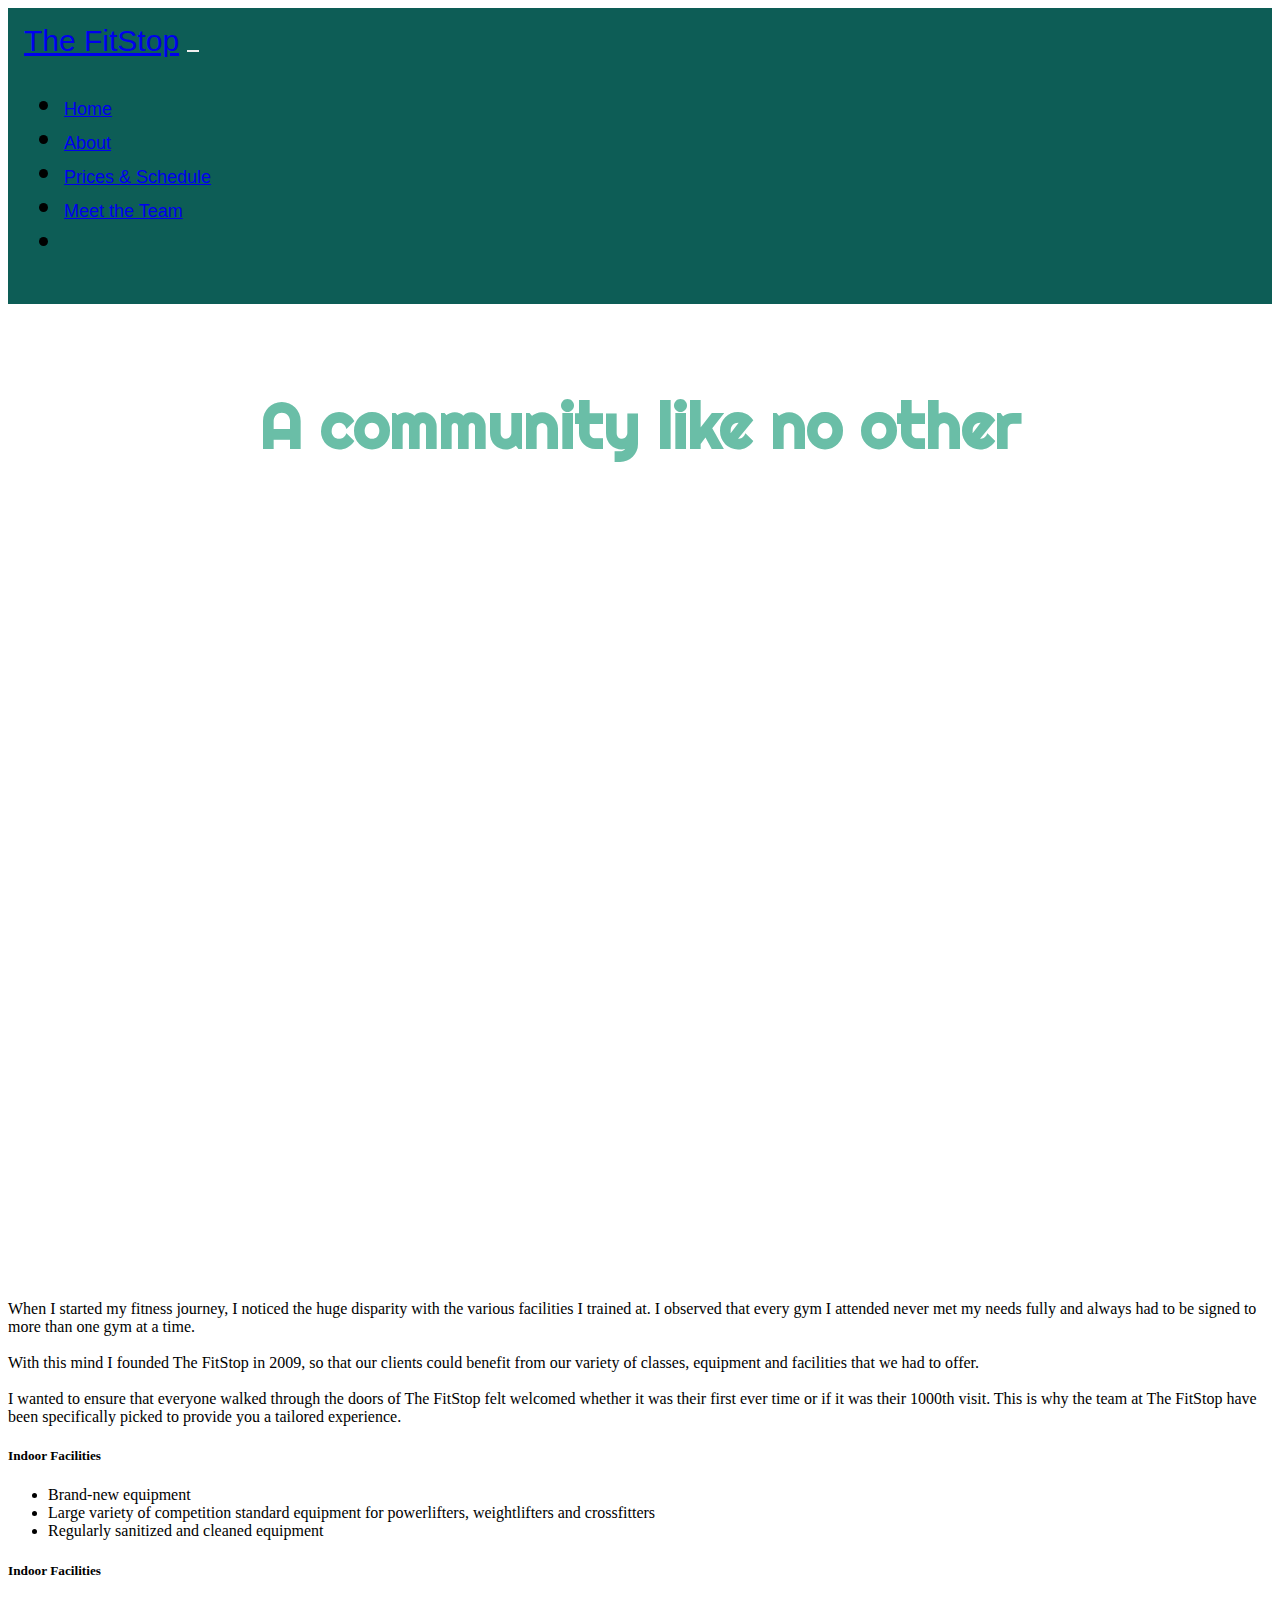
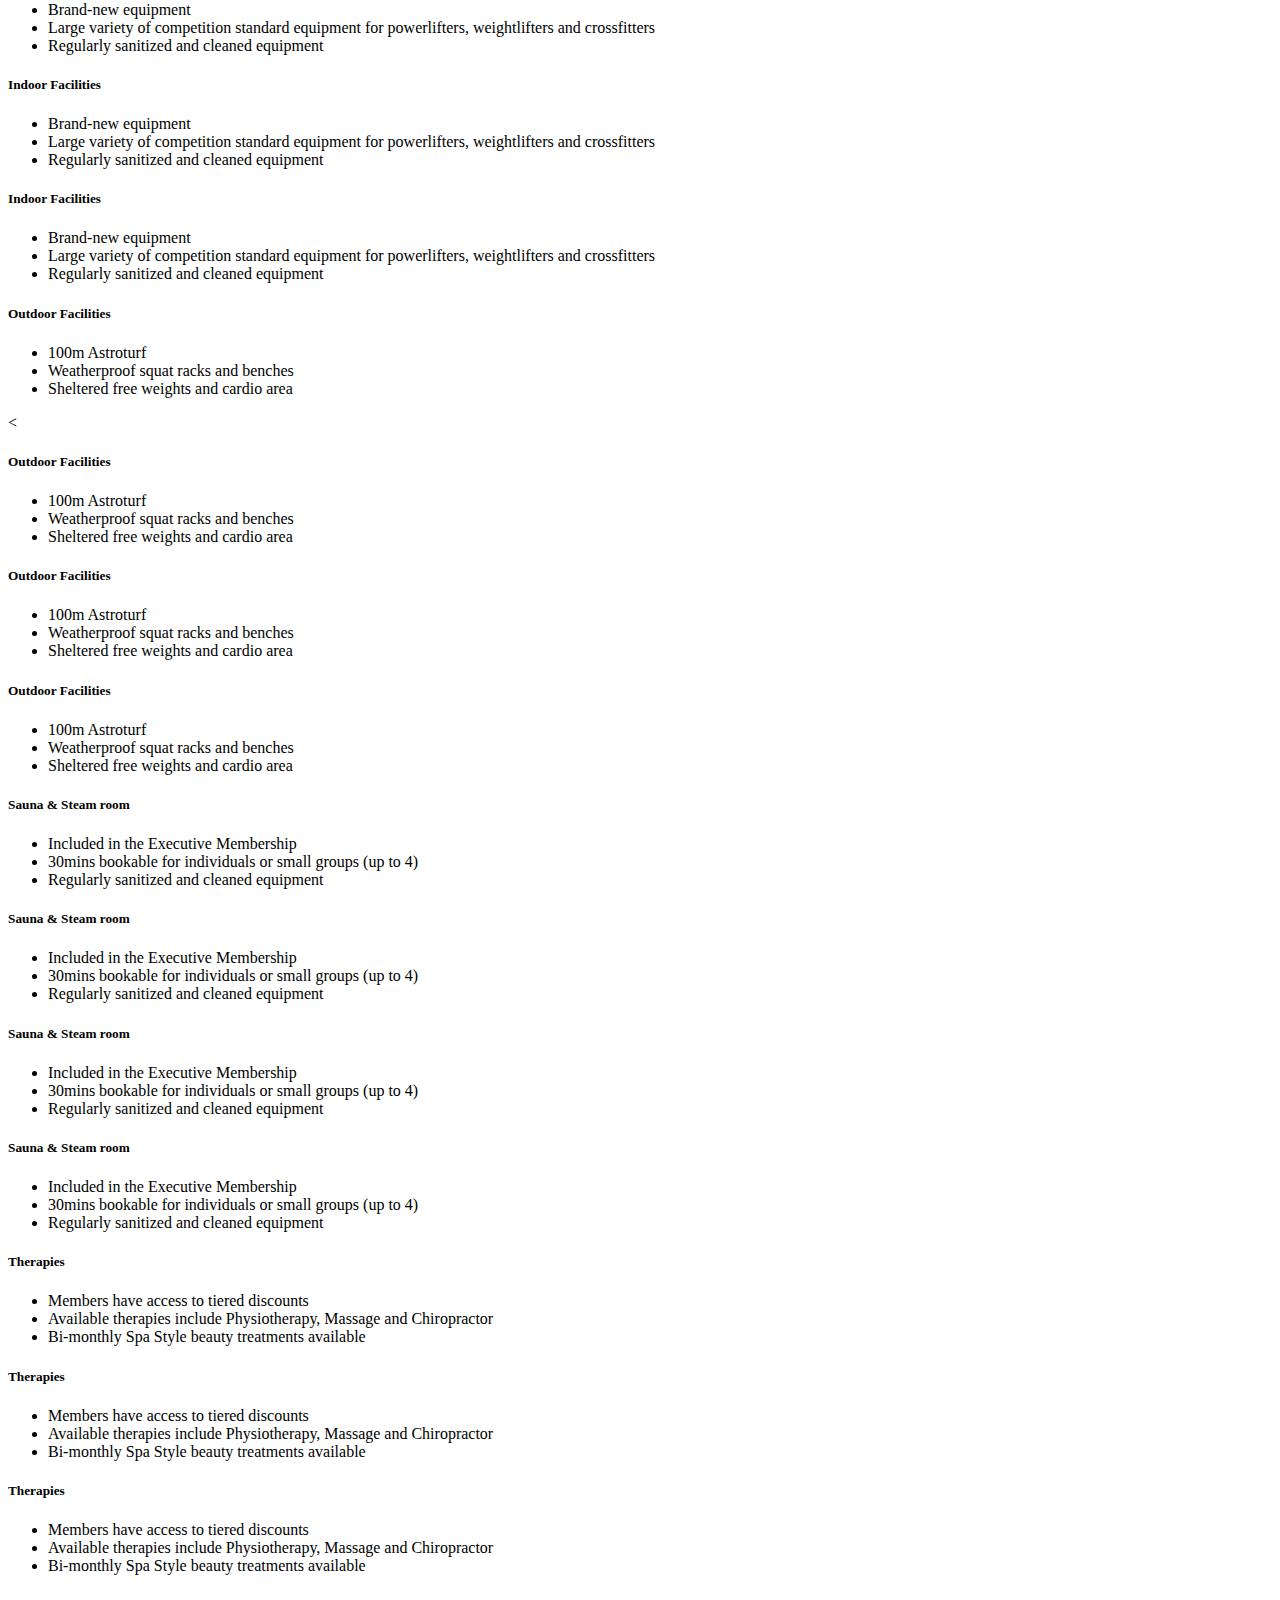
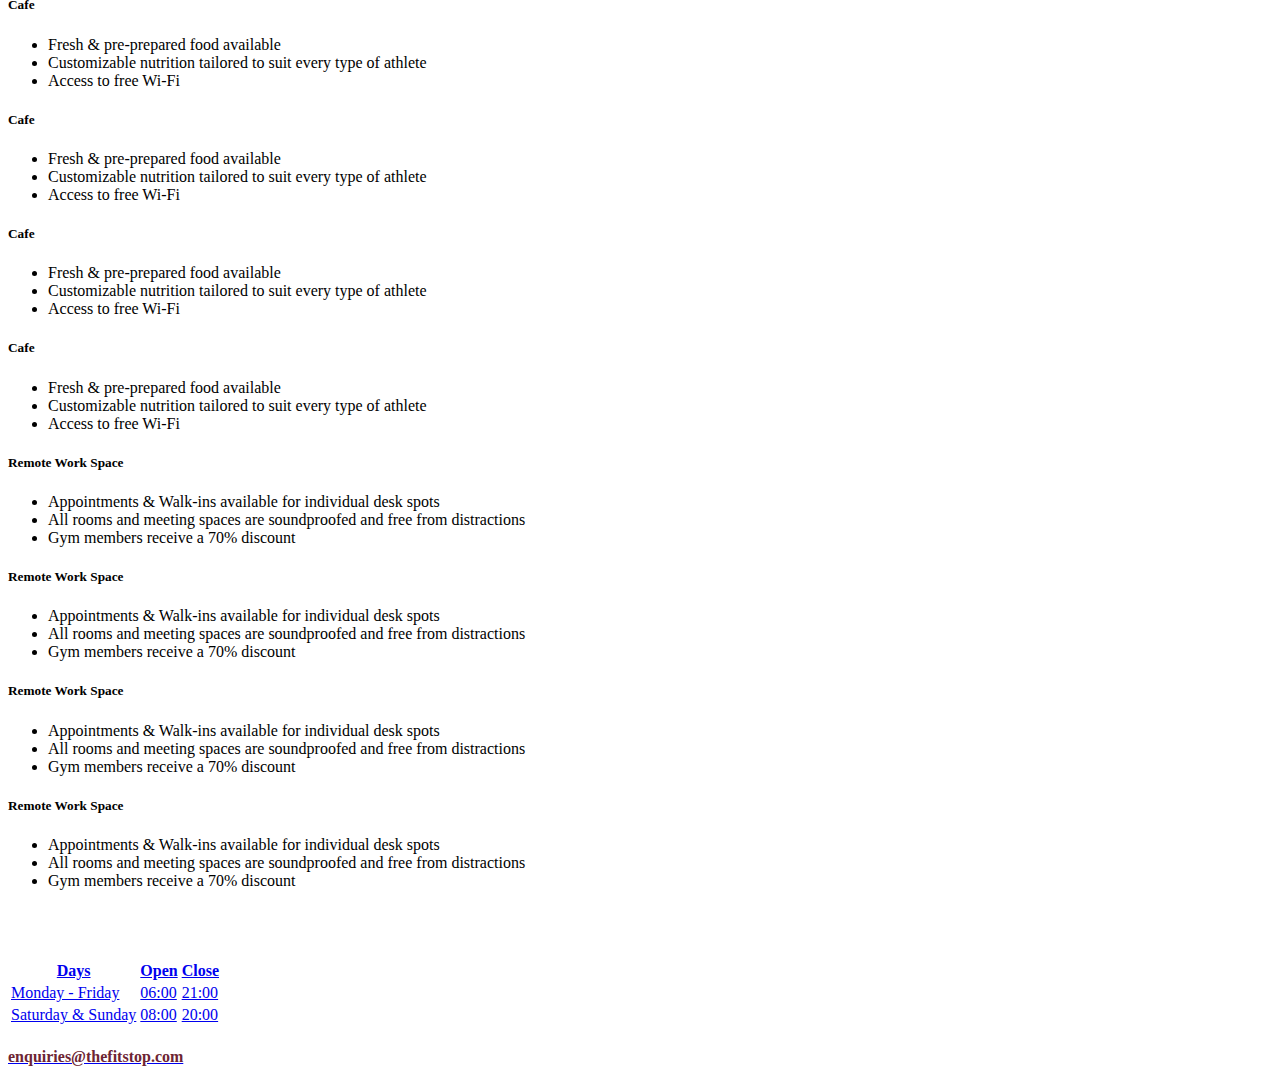
==== commit afcec239: "saving index.html after final validation checks" ====
--- a/about.html
+++ b/about.html
@@ -1,5 +1,6 @@
 <!DOCTYPE html>
 <html lang="en">
+
 
 <head>
     <meta charset="UTF-8">
@@ -298,27 +299,40 @@
     </main>
 
     <!-- social media links in here -->
-    <section>
-        <div class="container-fluid my-5">
-            <ul class="social-networks">
-                <li><a href="https://www.facebook.com" target="_blank"><i class="fab fa-facebook"> </i></li>
-                <li><a href="https://www.instagram.com" target="_blank"><i class="fab fa-instagram"> </i></li>
-                <li><a href="https://www.twitter.com" target="_blank"><i class="fab fa-twitter-square"> </i></li>
-            </ul>
-        </div>
-        <p id="gym-times" class="text-center">Opening Times:
-            <br>
-            Monday - Friday: 6:00 - 21:00
-            <br>
-            Saturday & Sunday: 8:00 - 20:00
-        </p>
-    </section>
-
-    </ul>
-    <div class="text-center">
-        <small id="closing-line" class="text-uppercase"> enquiries@thefitstop.com</small>
-    </div>
-    </section>
+    <footer>
+        <section class="footer-conatainer">
+            <div class="container-fluid my-5">
+                <ul class="social-networks">
+                    <li><a href="https://www.facebook.com" target="_blank"><i class="fab fa-facebook"> </i></li>
+                    <li><a href="https://www.instagram.com" target="_blank"><i class="fab fa-instagram"> </i></li>
+                    <li><a href="https://www.twitter.com" target="_blank"><i class="fab fa-twitter-square"> </i>
+                    </li>
+                </ul>
+            </div>
+            <div class="text-decoration-none">
+                <table class="container text-center">
+                    <tr>
+                        <th class="text-uppercase text-center">Days</th>
+                        <th class="text-uppercase">Open</th>
+                        <th class="text-uppercase">Close</th>
+                    </tr>
+                    <tr>
+                        <td> Monday - Friday</td>
+                        <td> 06:00</td>
+                        <td> 21:00</td>
+                    </tr>
+                    <tr>
+                        <td> Saturday & Sunday</td>
+                        <td> 08:00</td>
+                        <td> 20:00</td>
+                    </tr>
+                </table>
+            </div>
+
+            <div class="container col-12 text-center">
+                <h4 id="closing-line">enquiries@thefitstop.com</h4>
+            </div>
+        </section>
     </footer>
     <script src="https://code.jquery.com/jquery-3.5.1.slim.min.js"
         integrity="sha384-DfXdz2htPH0lsSSs5nCTpuj/zy4C+OGpamoFVy38MVBnE+IbbVYUew+OrCXaRkfj" crossorigin="anonymous">
--- a/assets/css/style.css
+++ b/assets/css/style.css
@@ -13,36 +13,113 @@
     background-color: #0d5d56;
 }
 
+.image-container {
+    display: flex;
+    align-items: center;
+    justify-content: center;
+
+    position: relative;
+}
+
+.about-container {}
+
+.mission-container {
+    background-color: #73aaa5;
+    color: #0d5d56;
+    font-size: 18px;
+}
+
+.location-container {
+    text-align: center;
+}
+
+.footer-container {
+    text-decoration: none;
+}
+
 #hero-image {
     background: url(../images/hero_image.jpg) no-repeat center center fixed;
-    height: 80vh;
+    height: 75vh;
     max-width: 100%;
     background-size: cover;
     background-color: rgba(0, 0, 0, 0);
-}
+    -webkit-background-size: cover;
+    -moz-background-size: cover;
+    -o-background-size: cover;
+    background-size: cover;
+
+}
+
 
 .nav-link {
     font-size: 60%;
+}
+
+.navbar .navbar-toggler {
+    border: 0;
 }
 
 .btn-secondary {
     color: #ffffff;
     background-color: #6d2433;
     border-color: #6d2433;
+    border-radius: 20px;
     font-family: 'Montserrat', sans-serif;
+
+}
+
+.btn-secondary:hover,
+.btn-secondary:active,
+.btn-secondary:active:focus {
+    background-color: #963d4f;
+    border-color: #6d2433;
+    color: white;
+}
+
+.btn-col {
+    text-align: center;
+    margin: 0;
     margin-top: 20%;
-    margin-left: 45%;
-}
-
-#slogan {}
-
-div p {
+}
+
+.btn-light {
+    background-color: #853d4c;
+    border-color: #853d4c;
+}
+
+
+#slogan {
+    color: #6abea7;
+    font-size: 4rem;
+}
+
+
+#subtext {
+    color: #6abea7;
+    font-size: 15px;
     font-family: 'Montserrat', sans-serif;
-    color: #6abea7;
+}
+
+#subheading {
+    color: #6abea7;
+    font-family: 'Righteous', san-serif;
+    font-size: xx-large;
+}
+
+#subheading2 {
+    color: #6abea7;
+    font-family: 'Righteous', san-serif;
+    font-size: xx-large;
+}
+
+div h3 {
+    font-family: 'Montserrat', sans-serif;
     text-align: center;
     font-size: 15px;
-
-}
+    color: black;
+
+}
+
 
 .text-uppercase.my-3 {
     color: #0d5d56;
@@ -93,7 +170,8 @@
 }
 
 div h2 {
-    color: #6abea7;
+    color: #0d5d56;
+    ;
     font-family: 'Righteous', cursive;
 }
 
@@ -109,7 +187,7 @@
     margin-top: 80px;
 
     #gym-times {
-        color: #6d2433;
+        color: #6d2436;
 
     }
 
@@ -149,4 +227,18 @@
     // Extra large devices (large desktops, 1200px and up)
     @media (min-width: 1200px) {
         ...
+    }
+
+
+
+    /* Meet the team page */
+
+    .card-columns {
+        @include media-breakpoint-only(lg) {
+            column-count: 4;
+        }
+
+        @include media-breakpoint-only(xl) {
+            column-count: 5;
+        }
     }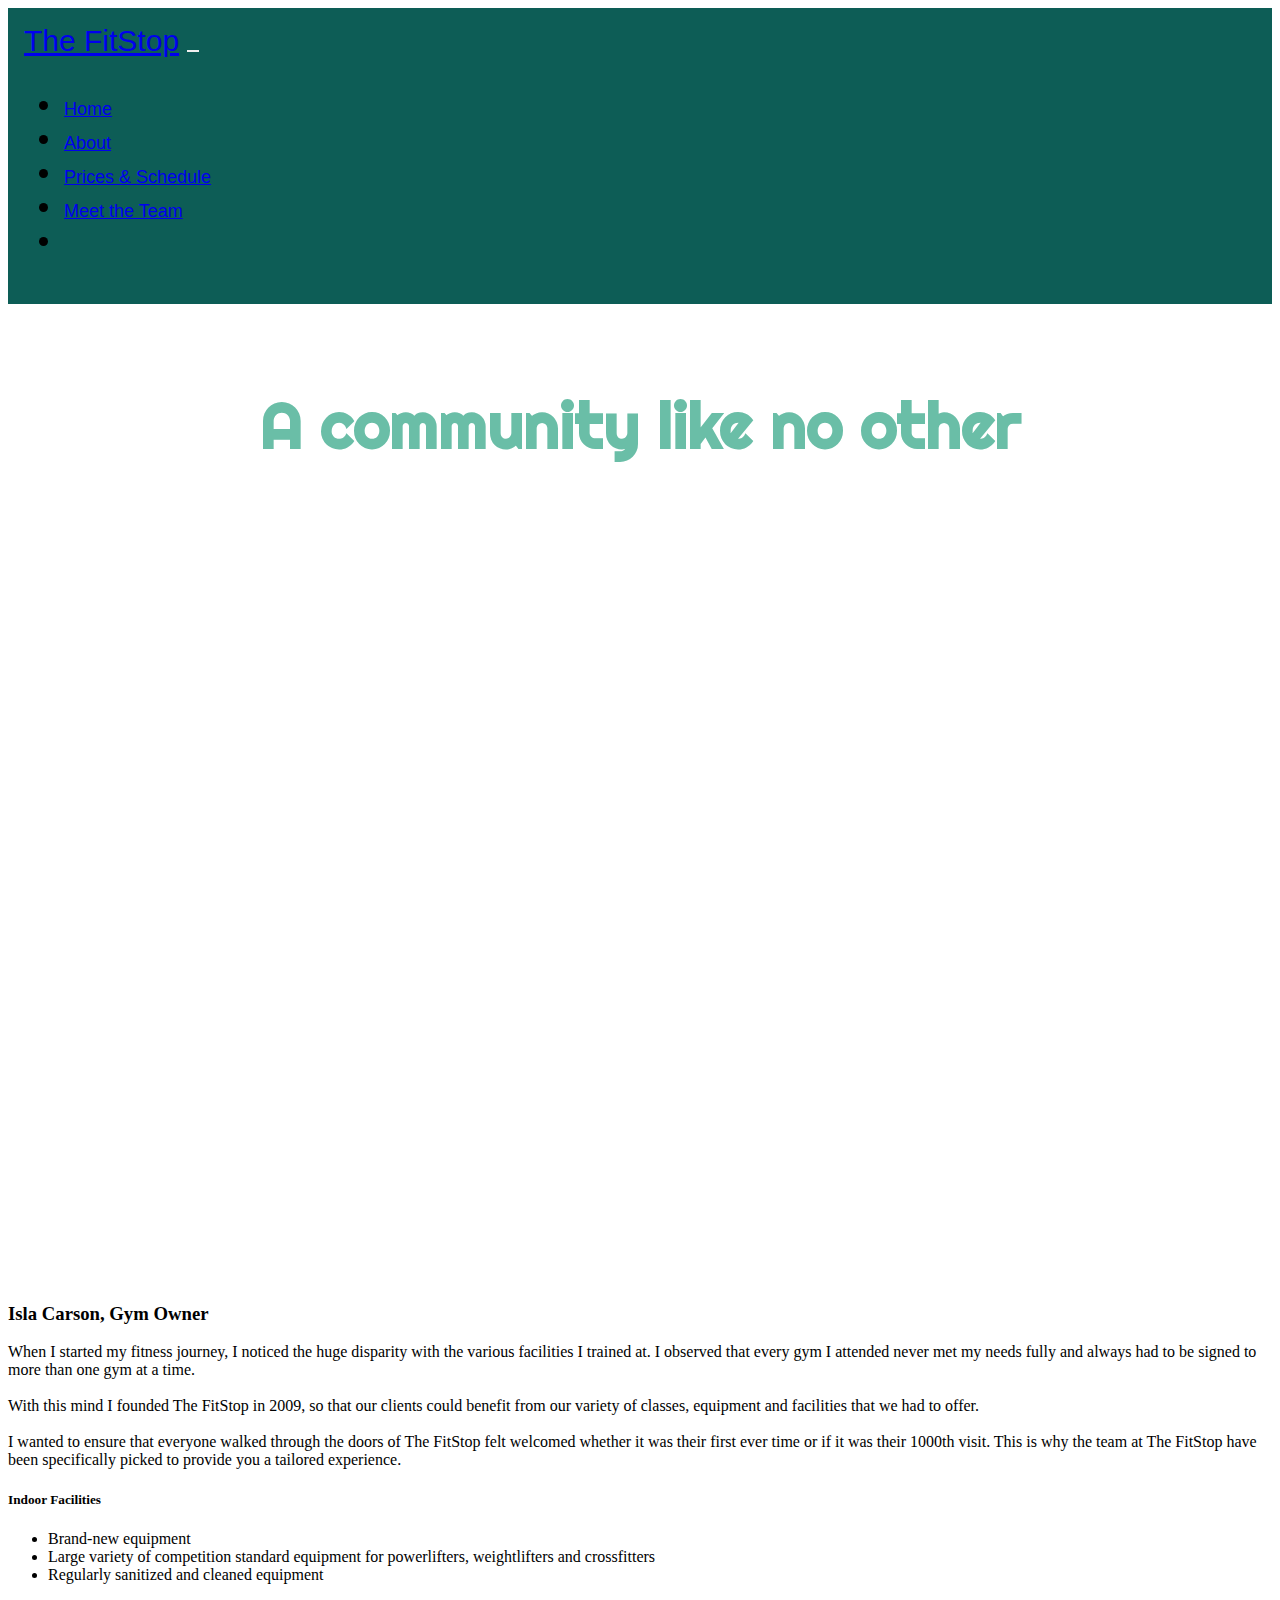
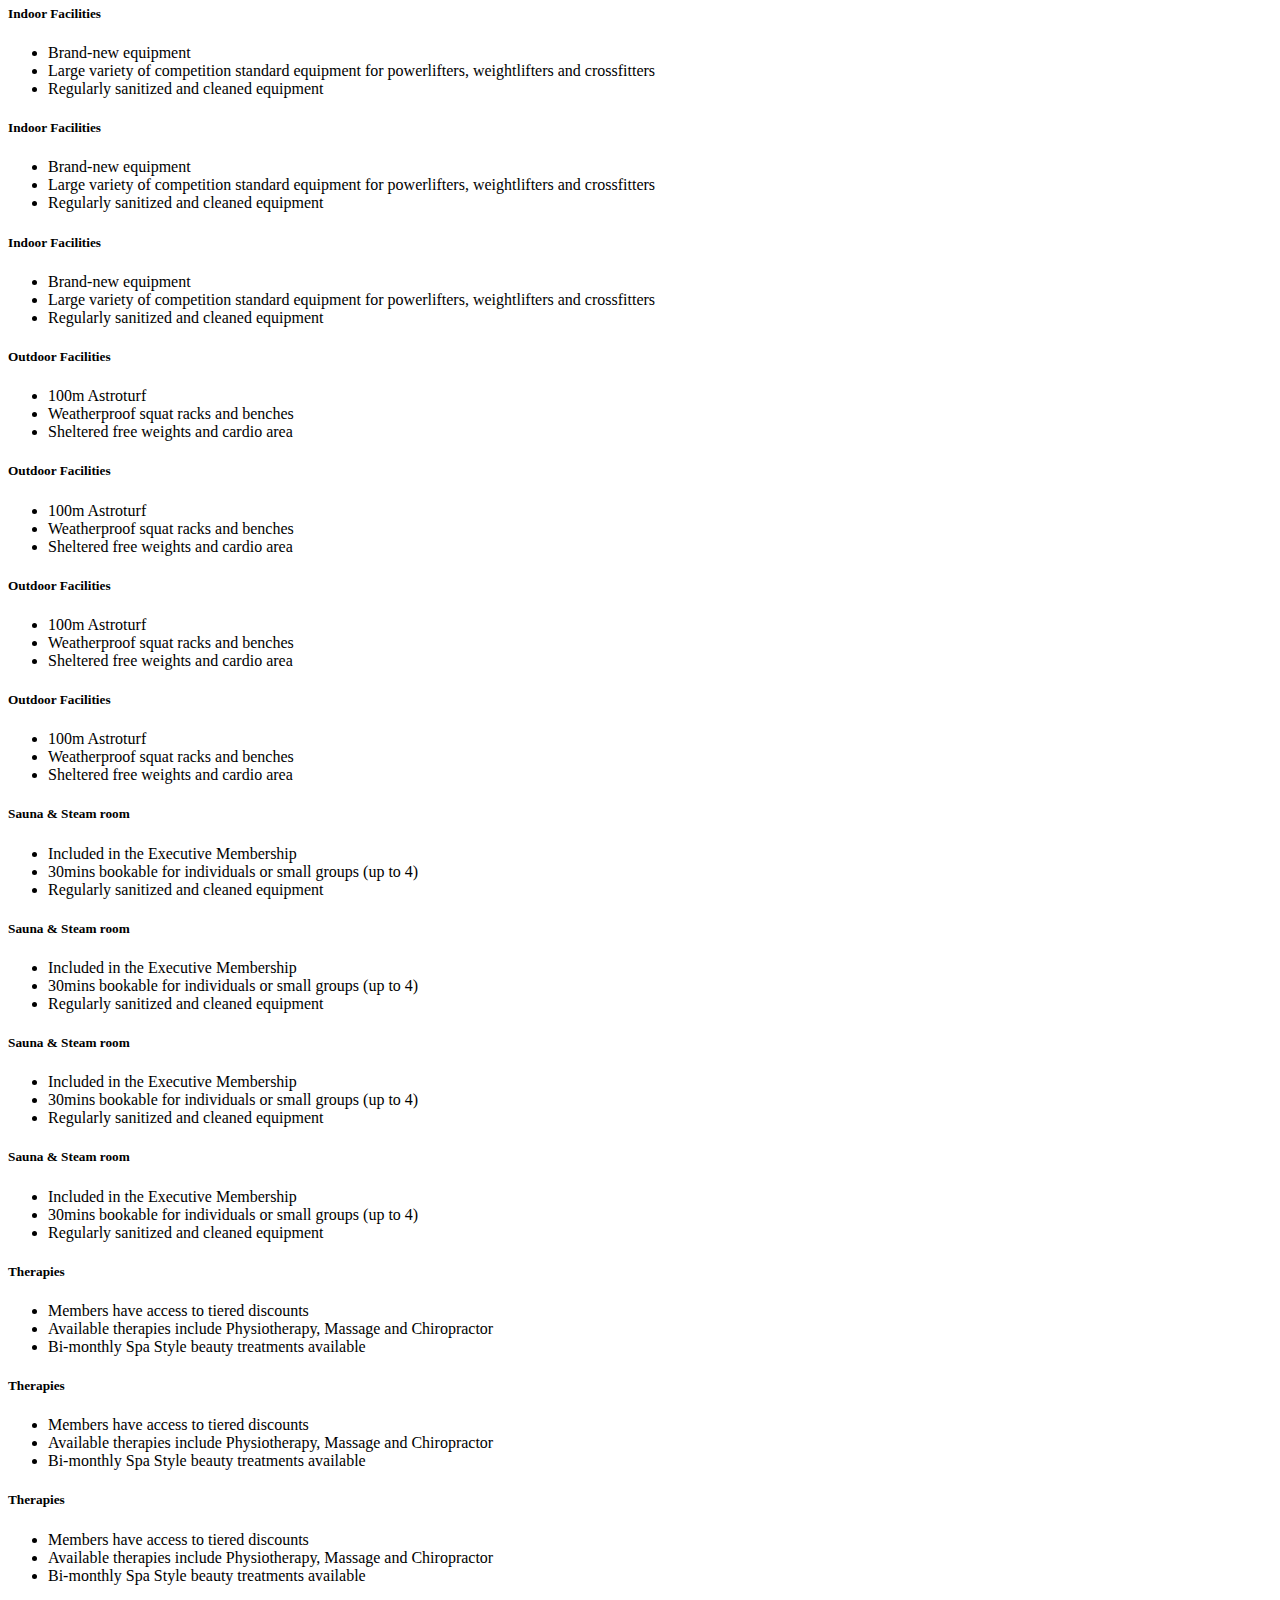
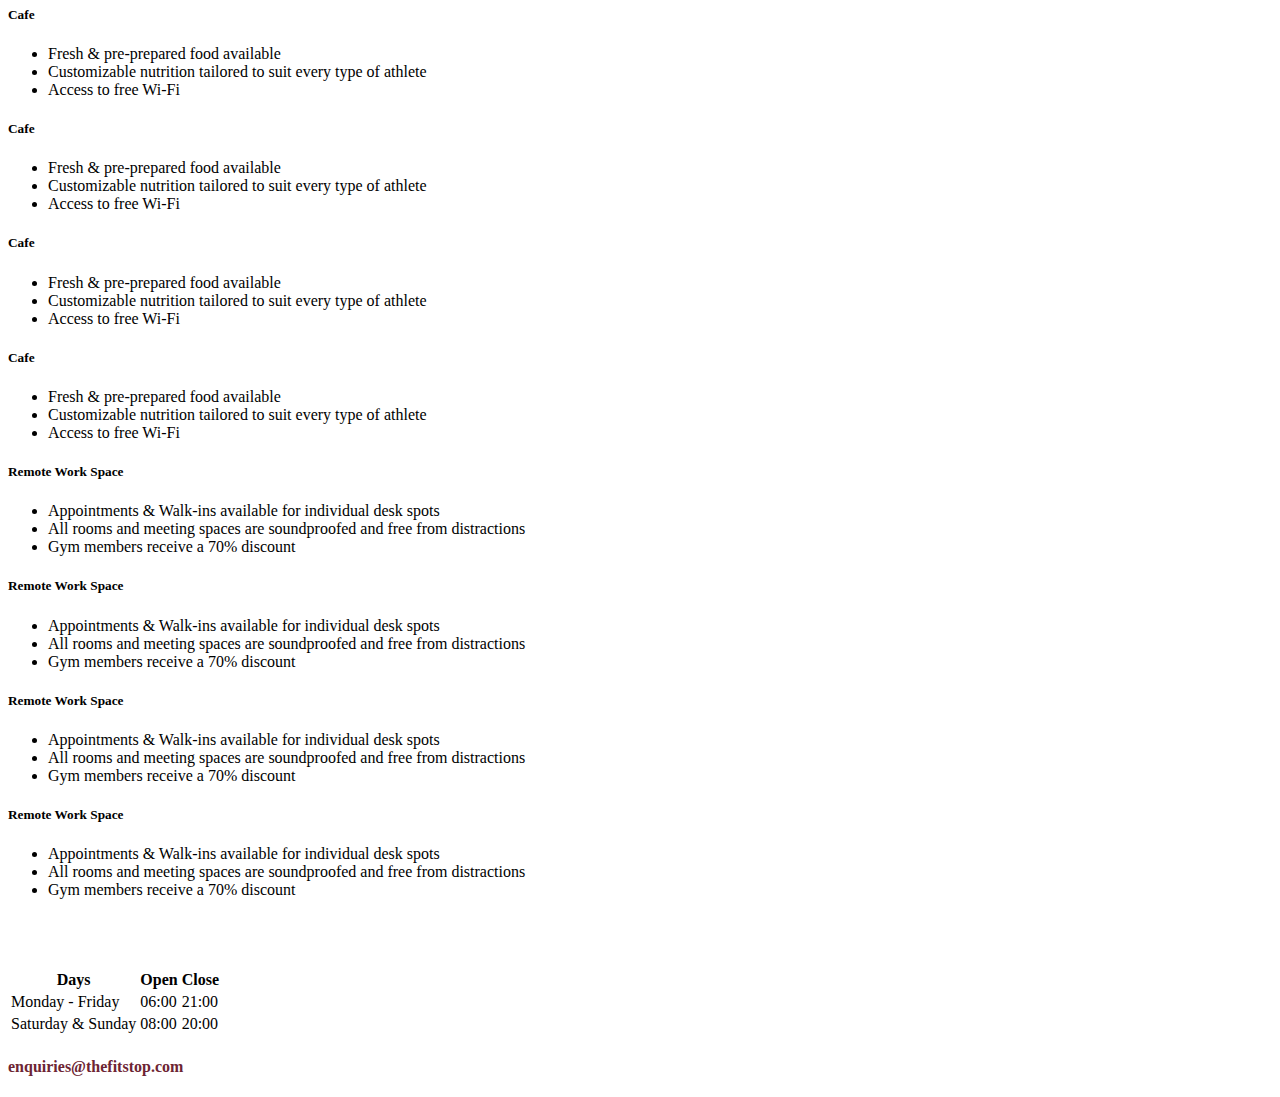
==== commit 43c673b6: "complted validations and saving about.html page" ====
--- a/about.html
+++ b/about.html
@@ -7,15 +7,13 @@
     <meta http-equiv="X-UA-Compatible" content="IE=edge">
     <meta name="viewport" content="width=device-width, initial-scale=1.0">
     <meta name="description" content="Cardiff's One stop shop for all your fitness needs.">
-    <meta: name="keywords" content="the FitStop, fitness, gym, cardiff, wales">
-        <title> About | The FitStop</title>
-        <link rel="stylesheet" href="https://cdn.jsdelivr.net/npm/bootstrap@4.5.3/dist/css/bootstrap.min.css"
-            integrity="sha384-TX8t27EcRE3e/ihU7zmQxVncDAy5uIKz4rEkgIXeMed4M0jlfIDPvg6uqKI2xXr2" crossorigin="anonymous">
-        <link rel="stylesheet" href="https://use.fontawesome.com/releases/v5.6.3/css/all.css"
-            integrity="sha384-UHRtZLI+pbxtHCWp1t77Bi1L4ZtiqrqD80Kn4Z8NTSRyMA2Fd33n5dQ8lWUE00s/"
-            crossorigin="anonymous" />
-        <link rel="stylesheet" href="assets/css/style.css" type="text/css" />
-
+    <meta name="keywords" content="the FitStop, fitness, gym, cardiff, wales">
+    <title> About | The FitStop</title>
+    <link rel="stylesheet" href="https://cdn.jsdelivr.net/npm/bootstrap@4.5.3/dist/css/bootstrap.min.css"
+        integrity="sha384-TX8t27EcRE3e/ihU7zmQxVncDAy5uIKz4rEkgIXeMed4M0jlfIDPvg6uqKI2xXr2" crossorigin="anonymous">
+    <link rel="stylesheet" href="https://use.fontawesome.com/releases/v5.6.3/css/all.css"
+        integrity="sha384-UHRtZLI+pbxtHCWp1t77Bi1L4ZtiqrqD80Kn4Z8NTSRyMA2Fd33n5dQ8lWUE00s/" crossorigin="anonymous" />
+    <link rel="stylesheet" href="assets/css/style.css" type="text/css" />
 </head>
 
 <body>
@@ -35,7 +33,8 @@
                     <li class="nav-item mr-2"><a class="nav-link" href="price.html">Prices & Schedule</a></li>
                     <li class="nav-item mr-2"><a class="nav-link" href="team.html">Meet the Team</a></li>
                     <li class="nav-item dropdown">
-
+                    </li>
+                </ul>
             </div>
         </nav>
     </header>
@@ -54,7 +53,8 @@
     </section>
 
     <!-- About us & Image of founder -->
-    <section class="container">
+    <section class="container mt-5">
+        <h3>Isla Carson, Gym Owner</h3>
         <p>When I started my fitness journey, I noticed the huge disparity with the various facilities I trained at. I
             observed that every gym I attended never met my needs fully and always had to be signed to more than one gym
             at a time.
@@ -72,12 +72,12 @@
 
     <!-- Facilities available -->
     <!-- Credit: Code from CodeInstitute's Column demo, Module Resources. -->
-    <main class="grid">
+    <main class="grid mt-5">
         <div class="container">
             <div class="row">
                 <div class="col-12 col-sm-12 col-md-4 col-lg-4">
                     <div class="box box-1">
-                        <span class="d-none d-lg-block">
+                        <div class="d-none d-lg-block">
                             <h5 class="text-center">Indoor Facilities</h5>
                             <ul class="list-unstyled">
                                 <li>Brand-new equipment</li>
@@ -85,8 +85,8 @@
                                     crossfitters </li>
                                 <li>Regularly sanitized and cleaned equipment</li>
                             </ul>
-                        </span>
-                        <span class="d-none d-md-block d-lg-none">
+                        </div>
+                        <div class="d-none d-md-block d-lg-none">
                             <h5 class="text-center">Indoor Facilities</h5>
                             <ul class="list-unstyled">
                                 <li>Brand-new equipment</li>
@@ -94,8 +94,8 @@
                                     crossfitters </li>
                                 <li>Regularly sanitized and cleaned equipment</li>
                             </ul>
-                        </span>
-                        <span class="d-none d-sm-block d-md-none">
+                        </div>
+                        <div class="d-none d-sm-block d-md-none">
                             <h5 class="text-center">Indoor Facilities</h5>
                             <ul class="list-unstyled">
                                 <li>Brand-new equipment</li>
@@ -103,8 +103,8 @@
                                     crossfitters </li>
                                 <li>Regularly sanitized and cleaned equipment</li>
                             </ul>
-                        </span>
-                        <span class="d-block d-sm-none">
+                        </div>
+                        <div class="d-block d-sm-none">
                             <h5 class="text-center">Indoor Facilities</h5>
                             <ul class="list-unstyled">
                                 <li>Brand-new equipment</li>
@@ -112,201 +112,205 @@
                                     crossfitters </li>
                                 <li>Regularly sanitized and cleaned equipment</li>
                             </ul>
-                        </span>
+                        </div>
                     </div>
                 </div>
                 <div class="col-12 col-sm-12 col-md-4 col-lg-4">
                     <div class="box box-2">
-                        <span class="d-none d-lg-block">
+                        <div class="d-none d-lg-block">
                             <h5 class="text-center">Outdoor Facilities</h5>
                             <ul class="list-unstyled">
                                 <li>100m Astroturf</li>
                                 <li>Weatherproof squat racks and benches</li>
                                 <li>Sheltered free weights and cardio area </li>
                             </ul>
-                        </span>
-                        <span class="d-none d-md-block d-lg-none">
-                            < <h5 class="text-center">Outdoor Facilities</h5>
-                                <ul class="list-unstyled">
-                                    <li>100m Astroturf</li>
-                                    <li>Weatherproof squat racks and benches</li>
-                                    <li>Sheltered free weights and cardio area </li>
-                                </ul>
-                        </span>
-                        <span class="d-none d-sm-block d-md-none">
+                        </div>
+                        <div class="d-none d-md-block d-lg-none">
                             <h5 class="text-center">Outdoor Facilities</h5>
                             <ul class="list-unstyled">
                                 <li>100m Astroturf</li>
                                 <li>Weatherproof squat racks and benches</li>
                                 <li>Sheltered free weights and cardio area </li>
                             </ul>
-                        </span>
-                        <span class="d-block d-sm-none">
+                        </div>
+                        <div class="d-none d-sm-block d-md-none">
                             <h5 class="text-center">Outdoor Facilities</h5>
                             <ul class="list-unstyled">
                                 <li>100m Astroturf</li>
                                 <li>Weatherproof squat racks and benches</li>
                                 <li>Sheltered free weights and cardio area </li>
                             </ul>
-                        </span>
+                        </div>
+                        <div class="d-block d-sm-none">
+                            <h5 class="text-center">Outdoor Facilities</h5>
+                            <ul class="list-unstyled">
+                                <li>100m Astroturf</li>
+                                <li>Weatherproof squat racks and benches</li>
+                                <li>Sheltered free weights and cardio area </li>
+                            </ul>
+                        </div>
                     </div>
                 </div>
                 <div class="col-12 col-sm-12 col-md-4 col-lg-4">
                     <div class="box box-3">
-                        <span class="d-none d-lg-block">
+                        <div class="d-none d-lg-block">
                             <h5 class="text-center">Sauna & Steam room</h5>
                             <ul class="list-unstyled">
                                 <li>Included in the Executive Membership</li>
                                 <li>30mins bookable for individuals or small groups (up to 4)</li>
                                 <li>Regularly sanitized and cleaned equipment</li>
                             </ul>
-                        </span>
-                        <span class="d-none d-md-block d-lg-none">
+                        </div>
+                        <div class="d-none d-md-block d-lg-none">
                             <h5 class="text-center">Sauna & Steam room</h5>
                             <ul class="list-unstyled">
                                 <li>Included in the Executive Membership</li>
                                 <li>30mins bookable for individuals or small groups (up to 4)</li>
                                 <li>Regularly sanitized and cleaned equipment</li>
                             </ul>
-                        </span>
-                        <span class="d-none d-sm-block d-md-none">
+                        </div>
+                        <div class="d-none d-sm-block d-md-none">
                             <h5 class="text-center">Sauna & Steam room</h5>
                             <ul class="list-unstyled">
                                 <li>Included in the Executive Membership</li>
                                 <li>30mins bookable for individuals or small groups (up to 4)</li>
                                 <li>Regularly sanitized and cleaned equipment</li>
                             </ul>
-                        </span>
-                        <span class="d-block d-sm-none">
+                        </div>
+                        <div class="d-block d-sm-none">
                             <h5 class="text-center">Sauna & Steam room</h5>
                             <ul class="list-unstyled">
                                 <li>Included in the Executive Membership</li>
                                 <li>30mins bookable for individuals or small groups (up to 4)</li>
                                 <li>Regularly sanitized and cleaned equipment</li>
                             </ul>
-                        </span>
-                    </div>
-                </div>
-
+                        </div>
+                    </div>
+                </div>
+
+            </div>
+        </div>
+        <div class="grid">
+            <div class="container">
+                <div class="row">
+                    <div class="col-12 col-sm-12 col-md-4 col-lg-4">
+                        <div class="box box-1">
+                            <div class="d-none d-lg-block">
+                                <h5 class="text-center">Therapies</h5>
+                                <ul class="list-unstyled">
+                                    <li>Members have access to tiered discounts</li>
+                                    <li>Available therapies include Physiotherapy, Massage and Chiropractor</li>
+                                    <li>Bi-monthly Spa Style beauty treatments available</li>
+                                </ul>
+                            </div>
+                            <div class="d-none d-md-block d-lg-none">
+                                <h5 class="text-center">Therapies</h5>
+                                <ul class="list-unstyled">
+                                    <li>Members have access to tiered discounts</li>
+                                    <li>Available therapies include Physiotherapy, Massage and Chiropractor</li>
+                                    <li>Bi-monthly Spa Style beauty treatments available</li>
+                                </ul>
+                            </div>
+                            <div class="d-none d-sm-block d-md-none">
+                                <h5 class="text-center">Therapies</h5>
+                                <ul class="list-unstyled">
+                                    <li>Members have access to tiered discounts</li>
+                                    <li>Available therapies include Physiotherapy, Massage and Chiropractor</li>
+                                    <li>Bi-monthly Spa Style beauty treatments available</li>
+                                </ul>
+                            </div>
+                        </div>
+                    </div>
+                    <div class="col-12 col-sm-12 col-md-4 col-lg-4">
+                        <div class="box box-2">
+                            <div class="d-none d-lg-block">
+                                <h5 class="text-center">Cafe</h5>
+                                <ul class="list-unstyled">
+                                    <li>Fresh & pre-prepared food available</li>
+                                    <li>Customizable nutrition tailored to suit every type of athlete</li>
+                                    <li>Access to free Wi-Fi</li>
+                                </ul>
+                            </div>
+                            <div class="d-none d-md-block d-lg-none">
+                                <h5 class="text-center">Cafe</h5>
+                                <ul class="list-unstyled">
+                                    <li>Fresh & pre-prepared food available</li>
+                                    <li>Customizable nutrition tailored to suit every type of athlete</li>
+                                    <li>Access to free Wi-Fi</li>
+                                </ul>
+                            </div>
+                            <div class="d-none d-sm-block d-md-none">
+                                <h5 class="text-center">Cafe</h5>
+                                <ul class="list-unstyled">
+                                    <li>Fresh & pre-prepared food available</li>
+                                    <li>Customizable nutrition tailored to suit every type of athlete</li>
+                                    <li>Access to free Wi-Fi</li>
+                                </ul>
+                            </div>
+                            <div class="d-block d-sm-none">
+                                <h5 class="text-center">Cafe</h5>
+                                <ul class="list-unstyled">
+                                    <li>Fresh & pre-prepared food available</li>
+                                    <li>Customizable nutrition tailored to suit every type of athlete</li>
+                                    <li>Access to free Wi-Fi</li>
+                                </ul>
+                            </div>
+                        </div>
+                    </div>
+                    <div class="col-12 col-sm-12 col-md-4 col-lg-4">
+                        <div class="box box-3">
+                            <div class="d-none d-lg-block">
+                                <h5 class="text-center">Remote Work Space</h5>
+                                <ul class="list-unstyled">
+                                    <li>Appointments & Walk-ins available for individual desk spots</li>
+                                    <li>All rooms and meeting spaces are soundproofed and free from distractions
+                                    </li>
+                                    <li>Gym members receive a 70% discount</li>
+                                </ul>
+                            </div>
+                            <div class="d-none d-md-block d-lg-none">
+                                <h5 class="text-center">Remote Work Space</h5>
+                                <ul class="list-unstyled">
+                                    <li>Appointments & Walk-ins available for individual desk spots</li>
+                                    <li>All rooms and meeting spaces are soundproofed and free from distractions
+                                    </li>
+                                    <li>Gym members receive a 70% discount</li>
+                                </ul>
+                            </div>
+                            <div class="d-none d-sm-block d-md-none">
+                                <h5 class="text-center">Remote Work Space</h5>
+                                <ul class="list-unstyled">
+                                    <li>Appointments & Walk-ins available for individual desk spots</li>
+                                    <li>All rooms and meeting spaces are soundproofed and free from distractions
+                                    </li>
+                                    <li>Gym members receive a 70% discount</li>
+                                </ul>
+                            </div>
+                            <div class="d-block d-sm-none">
+                                <h5 class="text-center">Remote Work Space</h5>
+                                <ul class="list-unstyled">
+                                    <li>Appointments & Walk-ins available for individual desk spots</li>
+                                    <li>All rooms and meeting spaces are soundproofed and free from distractions
+                                    </li>
+                                    <li>Gym members receive a 70% discount</li>
+                                </ul>
+                            </div>
+                        </div>
+                    </div>
+                </div>
             </div>
         </div>
     </main>
-    <main class="grid">
-        <div class="container">
-            <div class="row">
-                <div class="col-12 col-sm-12 col-md-4 col-lg-4">
-                    <div class="box box-1">
-                        <span class="d-none d-lg-block">
-                            <h5 class="text-center">Therapies</h5>
-                            <ul class="list-unstyled">
-                                <li>Members have access to tiered discounts</li>
-                                <li>Available therapies include Physiotherapy, Massage and Chiropractor</li>
-                                <li>Bi-monthly Spa Style beauty treatments available</li>
-                            </ul>
-                        </span>
-                        <span class="d-none d-md-block d-lg-none">
-                            <h5 class="text-center">Therapies</h5>
-                            <ul class="list-unstyled">
-                                <li>Members have access to tiered discounts</li>
-                                <li>Available therapies include Physiotherapy, Massage and Chiropractor</li>
-                                <li>Bi-monthly Spa Style beauty treatments available</li>
-                            </ul>
-                        </span>
-                        <span class="d-none d-sm-block d-md-none">
-                            <h5 class="text-center">Therapies</h5>
-                            <ul class="list-unstyled">
-                                <li>Members have access to tiered discounts</li>
-                                <li>Available therapies include Physiotherapy, Massage and Chiropractor</li>
-                                <li>Bi-monthly Spa Style beauty treatments available</li>
-                            </ul>
-                        </span>
-                    </div>
-                </div>
-                <div class="col-12 col-sm-12 col-md-4 col-lg-4">
-                    <div class="box box-2">
-                        <span class="d-none d-lg-block">
-                            <h5 class="text-center">Cafe</h5>
-                            <ul class="list-unstyled">
-                                <li>Fresh & pre-prepared food available</li>
-                                <li>Customizable nutrition tailored to suit every type of athlete</li>
-                                <li>Access to free Wi-Fi</li>
-                            </ul>
-                        </span>
-                        <span class="d-none d-md-block d-lg-none">
-                            <h5 class="text-center">Cafe</h5>
-                            <ul class="list-unstyled">
-                                <li>Fresh & pre-prepared food available</li>
-                                <li>Customizable nutrition tailored to suit every type of athlete</li>
-                                <li>Access to free Wi-Fi</li>
-                            </ul>
-                        </span>
-                        <span class="d-none d-sm-block d-md-none">
-                            <h5 class="text-center">Cafe</h5>
-                            <ul class="list-unstyled">
-                                <li>Fresh & pre-prepared food available</li>
-                                <li>Customizable nutrition tailored to suit every type of athlete</li>
-                                <li>Access to free Wi-Fi</li>
-                            </ul>
-                        </span>
-                        <span class="d-block d-sm-none">
-                            <h5 class="text-center">Cafe</h5>
-                            <ul class="list-unstyled">
-                                <li>Fresh & pre-prepared food available</li>
-                                <li>Customizable nutrition tailored to suit every type of athlete</li>
-                                <li>Access to free Wi-Fi</li>
-                            </ul>
-                        </span>
-                    </div>
-                </div>
-                <div class="col-12 col-sm-12 col-md-4 col-lg-4">
-                    <div class="box box-3">
-                        <span class="d-none d-lg-block">
-                            <h5 class="text-center">Remote Work Space</h5>
-                            <ul class="list-unstyled">
-                                <li>Appointments & Walk-ins available for individual desk spots</li>
-                                <li>All rooms and meeting spaces are soundproofed and free from distractions</li>
-                                <li>Gym members receive a 70% discount</li>
-                            </ul>
-                        </span>
-                        <span class="d-none d-md-block d-lg-none">
-                            <h5 class="text-center">Remote Work Space</h5>
-                            <ul class="list-unstyled">
-                                <li>Appointments & Walk-ins available for individual desk spots</li>
-                                <li>All rooms and meeting spaces are soundproofed and free from distractions</li>
-                                <li>Gym members receive a 70% discount</li>
-                            </ul>
-                        </span>
-                        <span class="d-none d-sm-block d-md-none">
-                            <h5 class="text-center">Remote Work Space</h5>
-                            <ul class="list-unstyled">
-                                <li>Appointments & Walk-ins available for individual desk spots</li>
-                                <li>All rooms and meeting spaces are soundproofed and free from distractions</li>
-                                <li>Gym members receive a 70% discount</li>
-                            </ul>
-                        </span>
-                        <span class="d-block d-sm-none">
-                            <h5 class="text-center">Remote Work Space</h5>
-                            <ul class="list-unstyled">
-                                <li>Appointments & Walk-ins available for individual desk spots</li>
-                                <li>All rooms and meeting spaces are soundproofed and free from distractions</li>
-                                <li>Gym members receive a 70% discount</li>
-                            </ul>
-                        </span>
-                    </div>
-                </div>
-            </div>
-        </div>
-    </main>
+
 
     <!-- social media links in here -->
     <footer>
         <section class="footer-conatainer">
             <div class="container-fluid my-5">
                 <ul class="social-networks">
-                    <li><a href="https://www.facebook.com" target="_blank"><i class="fab fa-facebook"> </i></li>
-                    <li><a href="https://www.instagram.com" target="_blank"><i class="fab fa-instagram"> </i></li>
-                    <li><a href="https://www.twitter.com" target="_blank"><i class="fab fa-twitter-square"> </i>
-                    </li>
+                    <li><a href="https://www.facebook.com" target="_blank"><i class="fab fa-facebook"> </i></a></li>
+                    <li><a href="https://www.instagram.com" target="_blank"><i class="fab fa-instagram"> </i></a></li>
+                    <li><a href="https://www.twitter.com" target="_blank"><i class="fab fa-twitter-square"></i></a></li>
                 </ul>
             </div>
             <div class="text-decoration-none">
